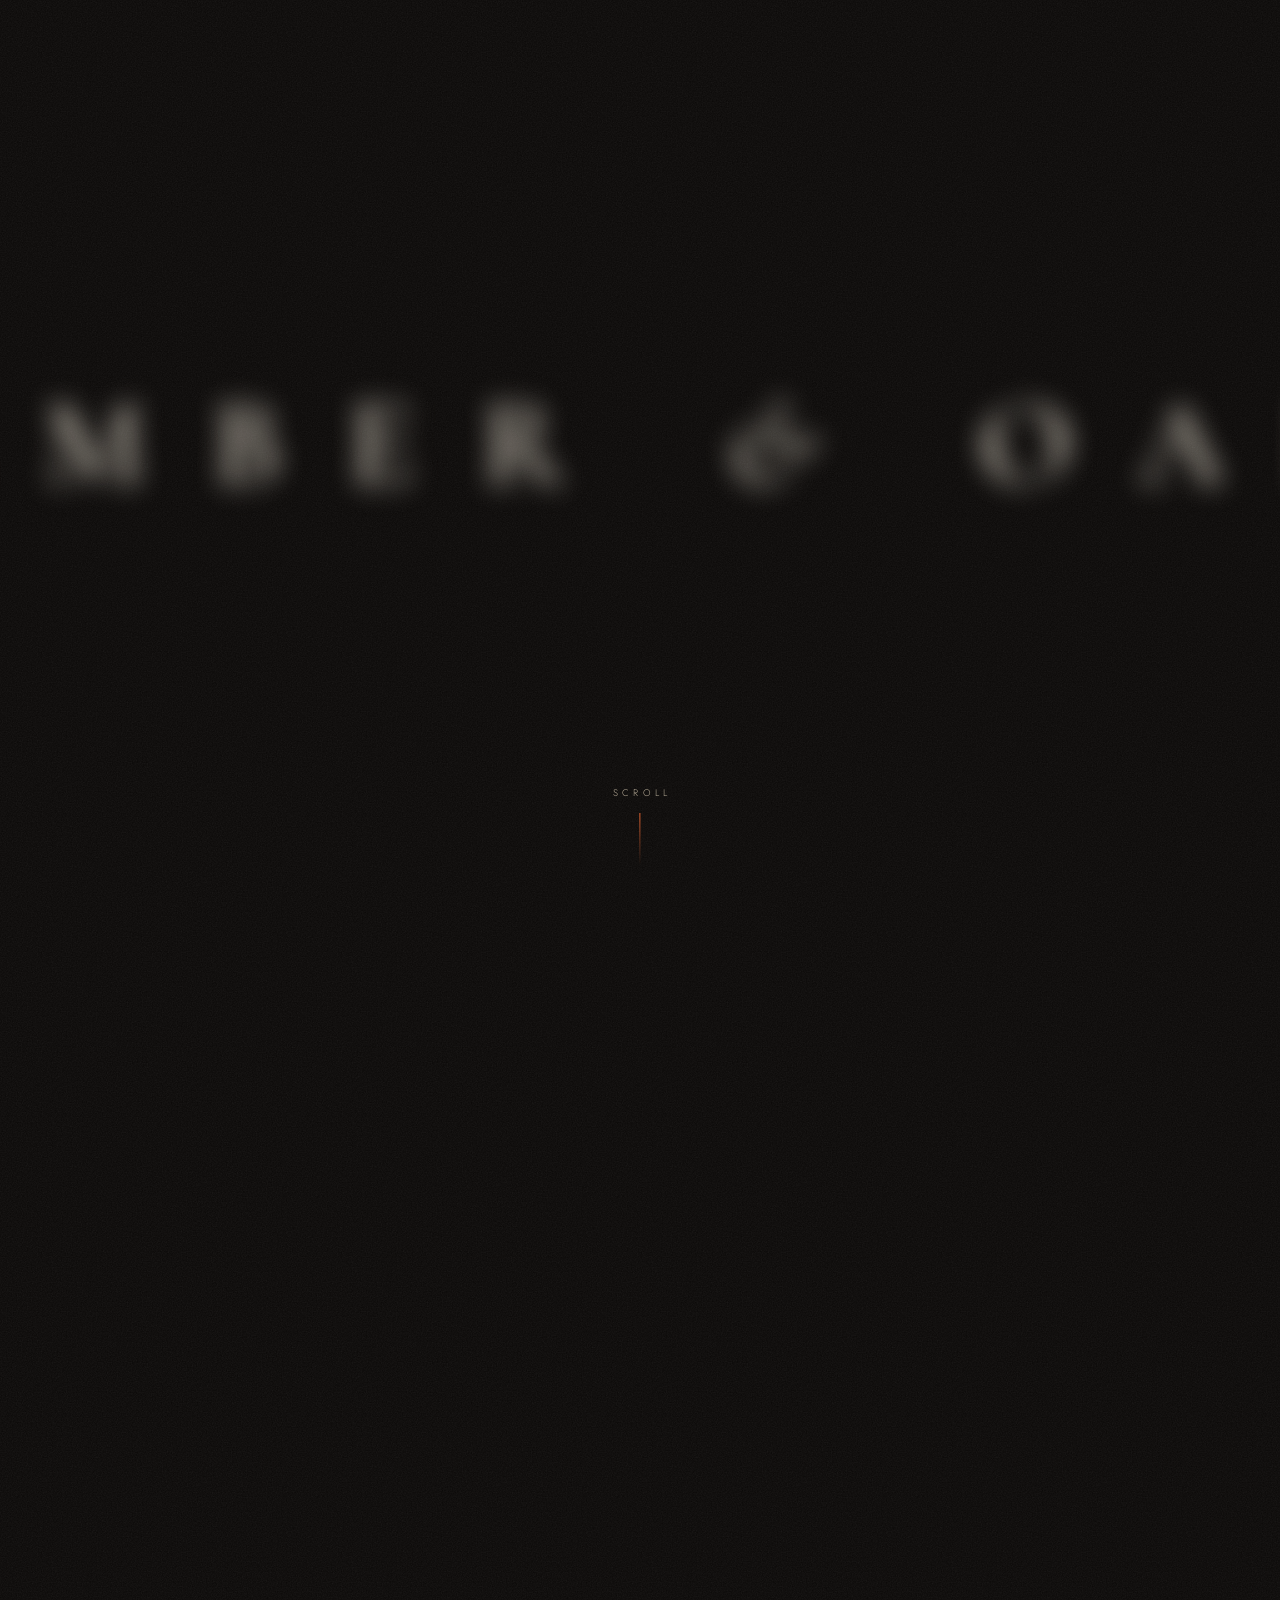
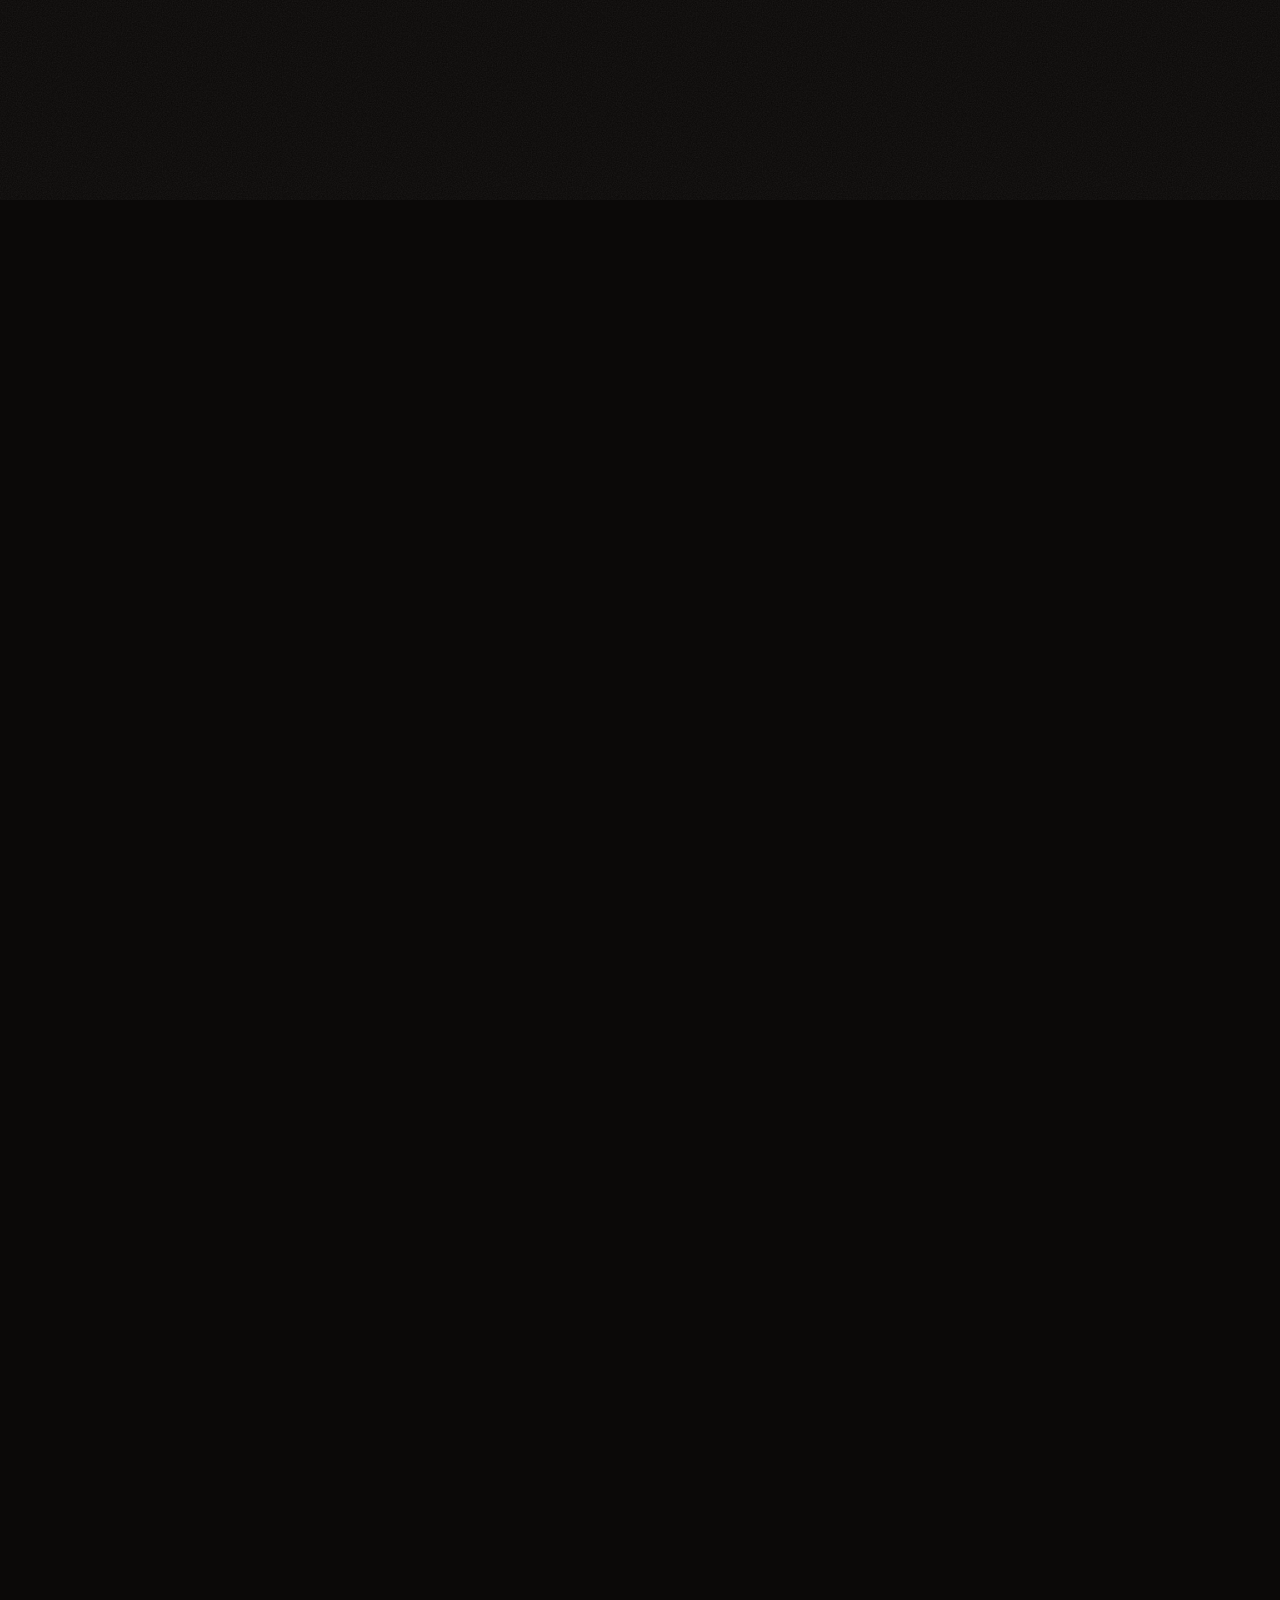
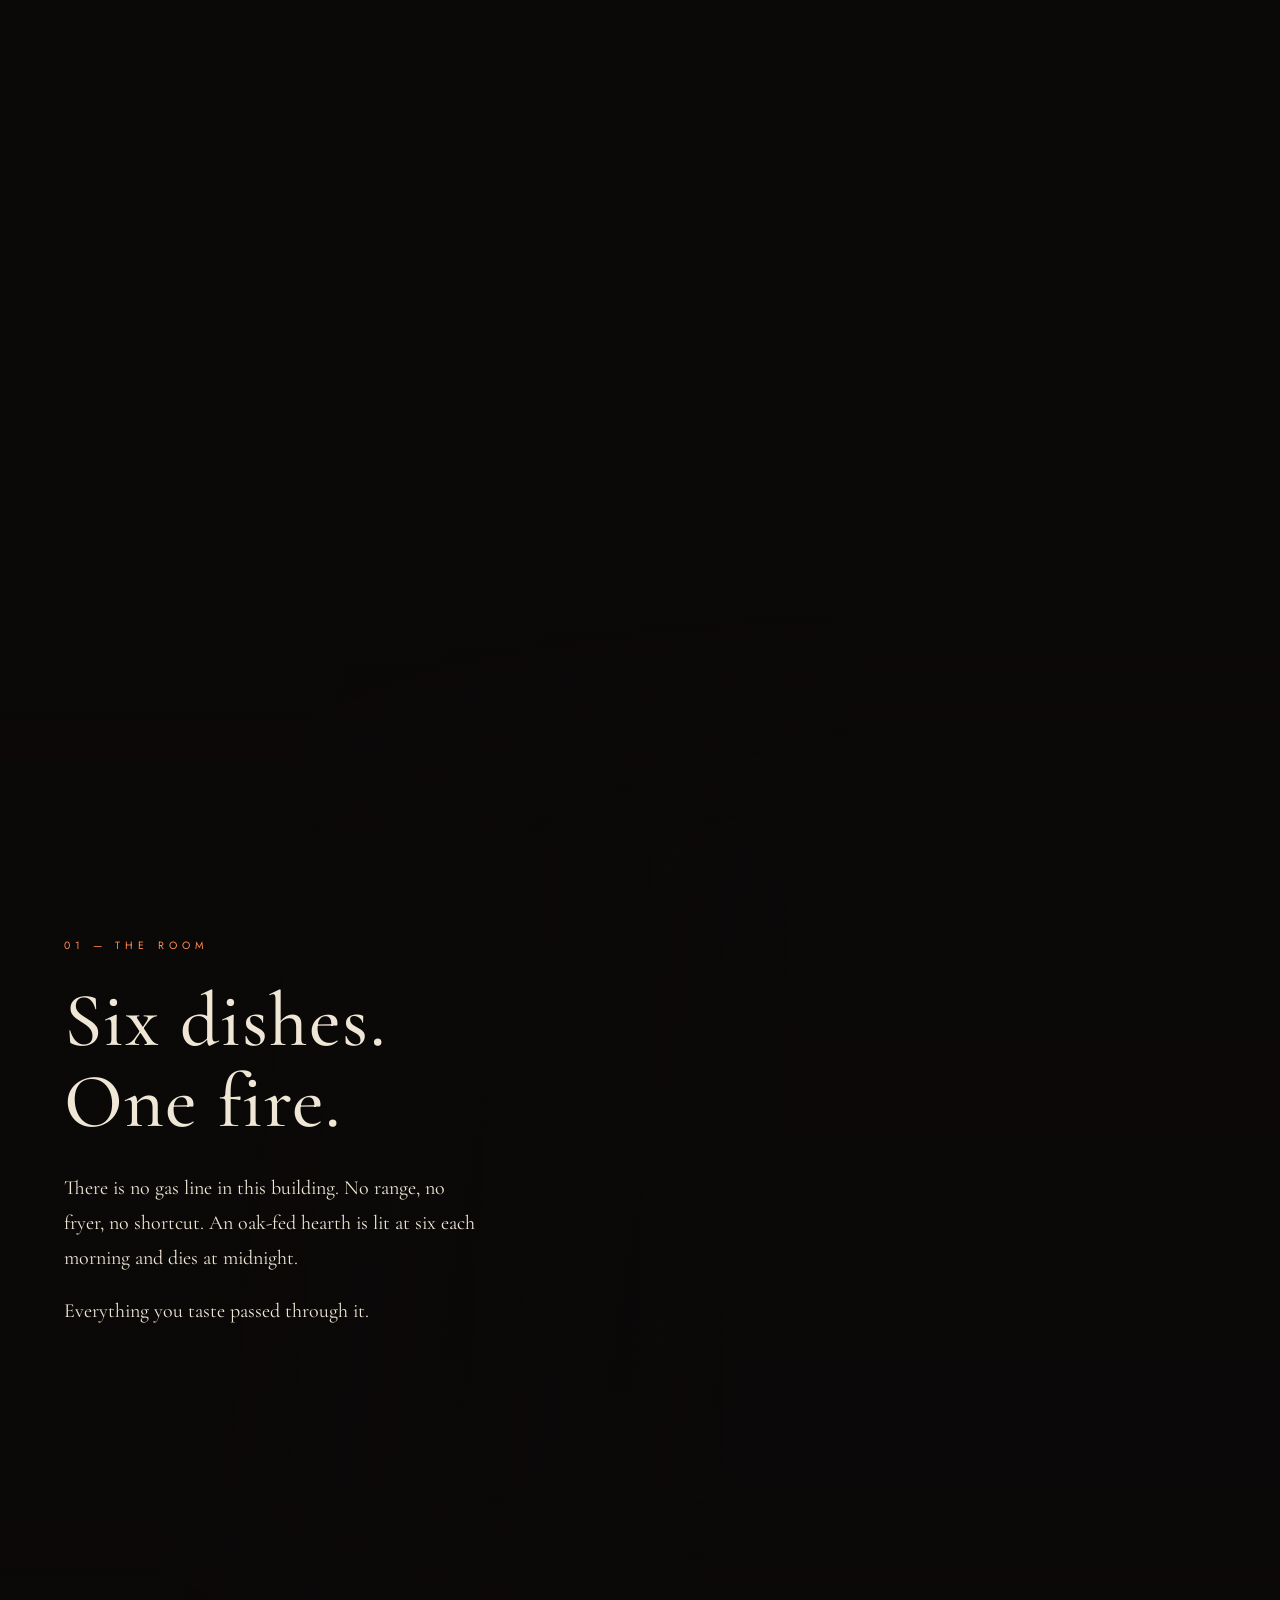
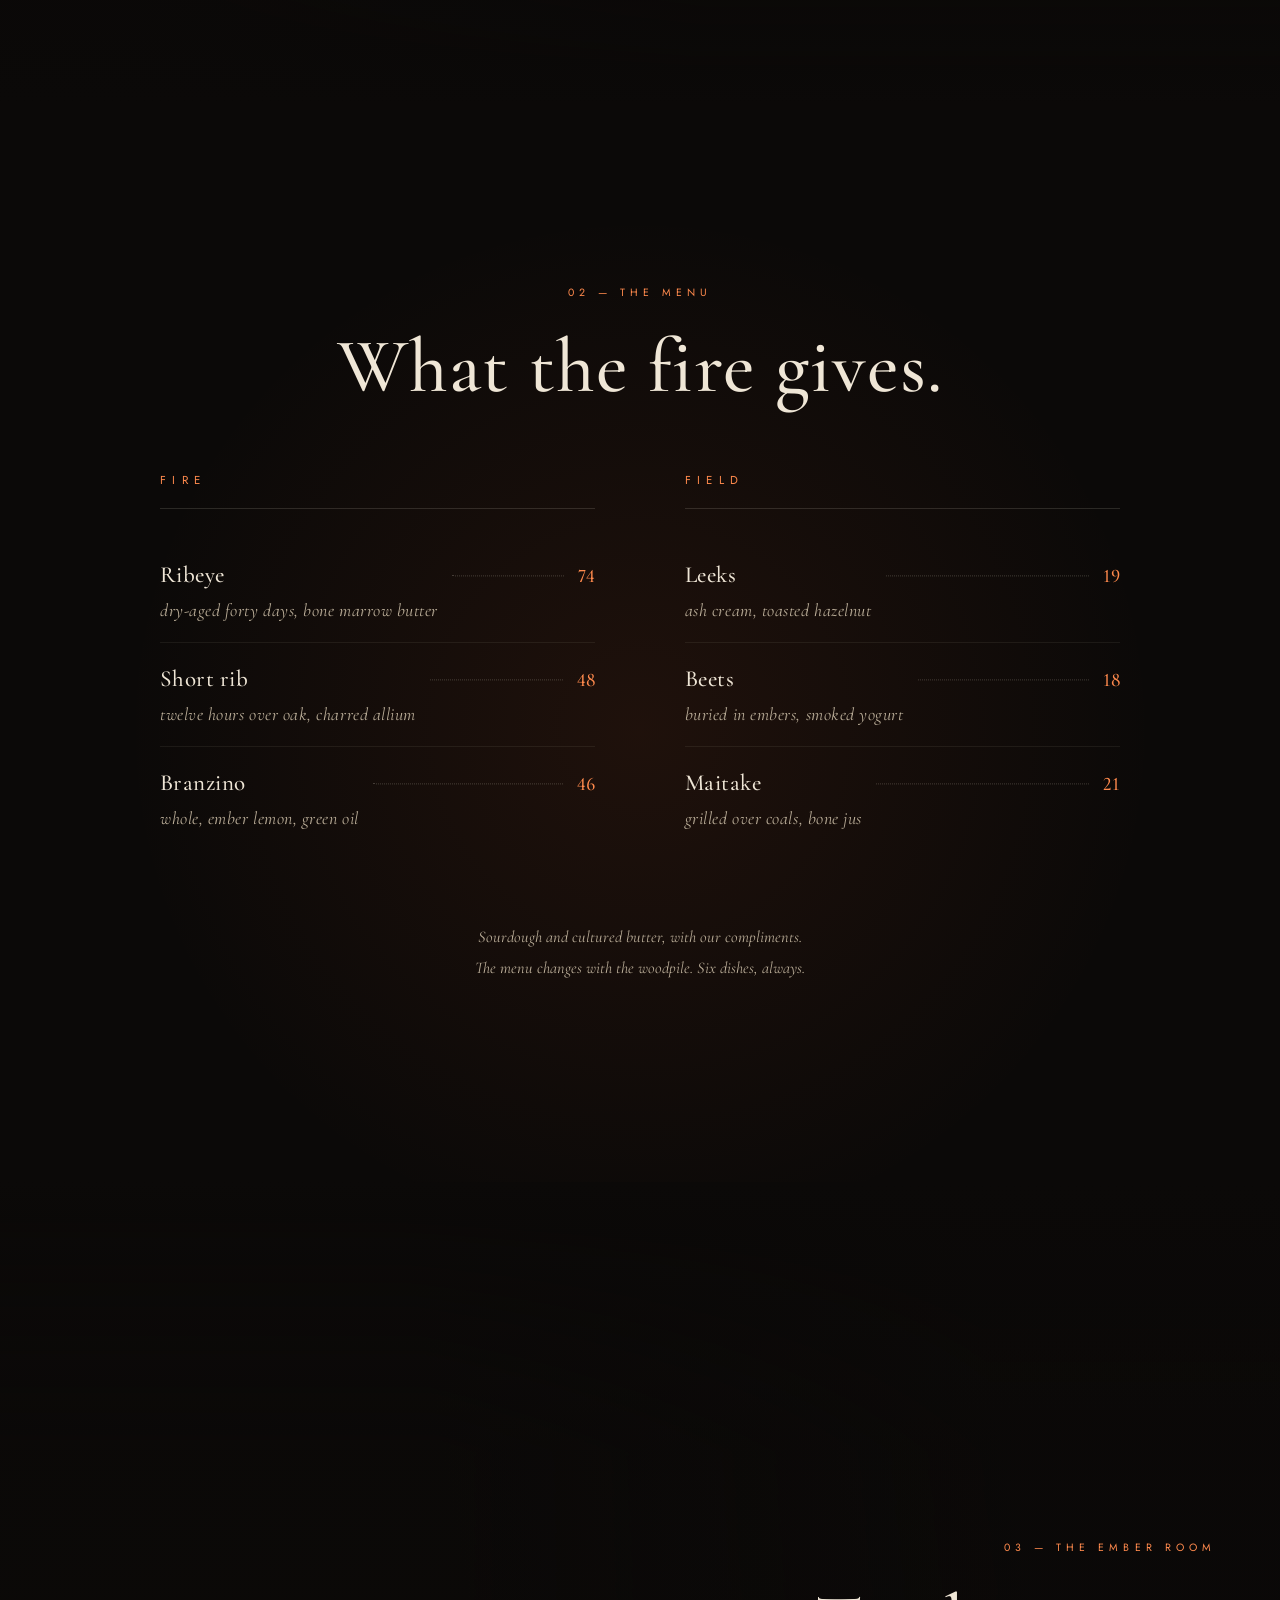
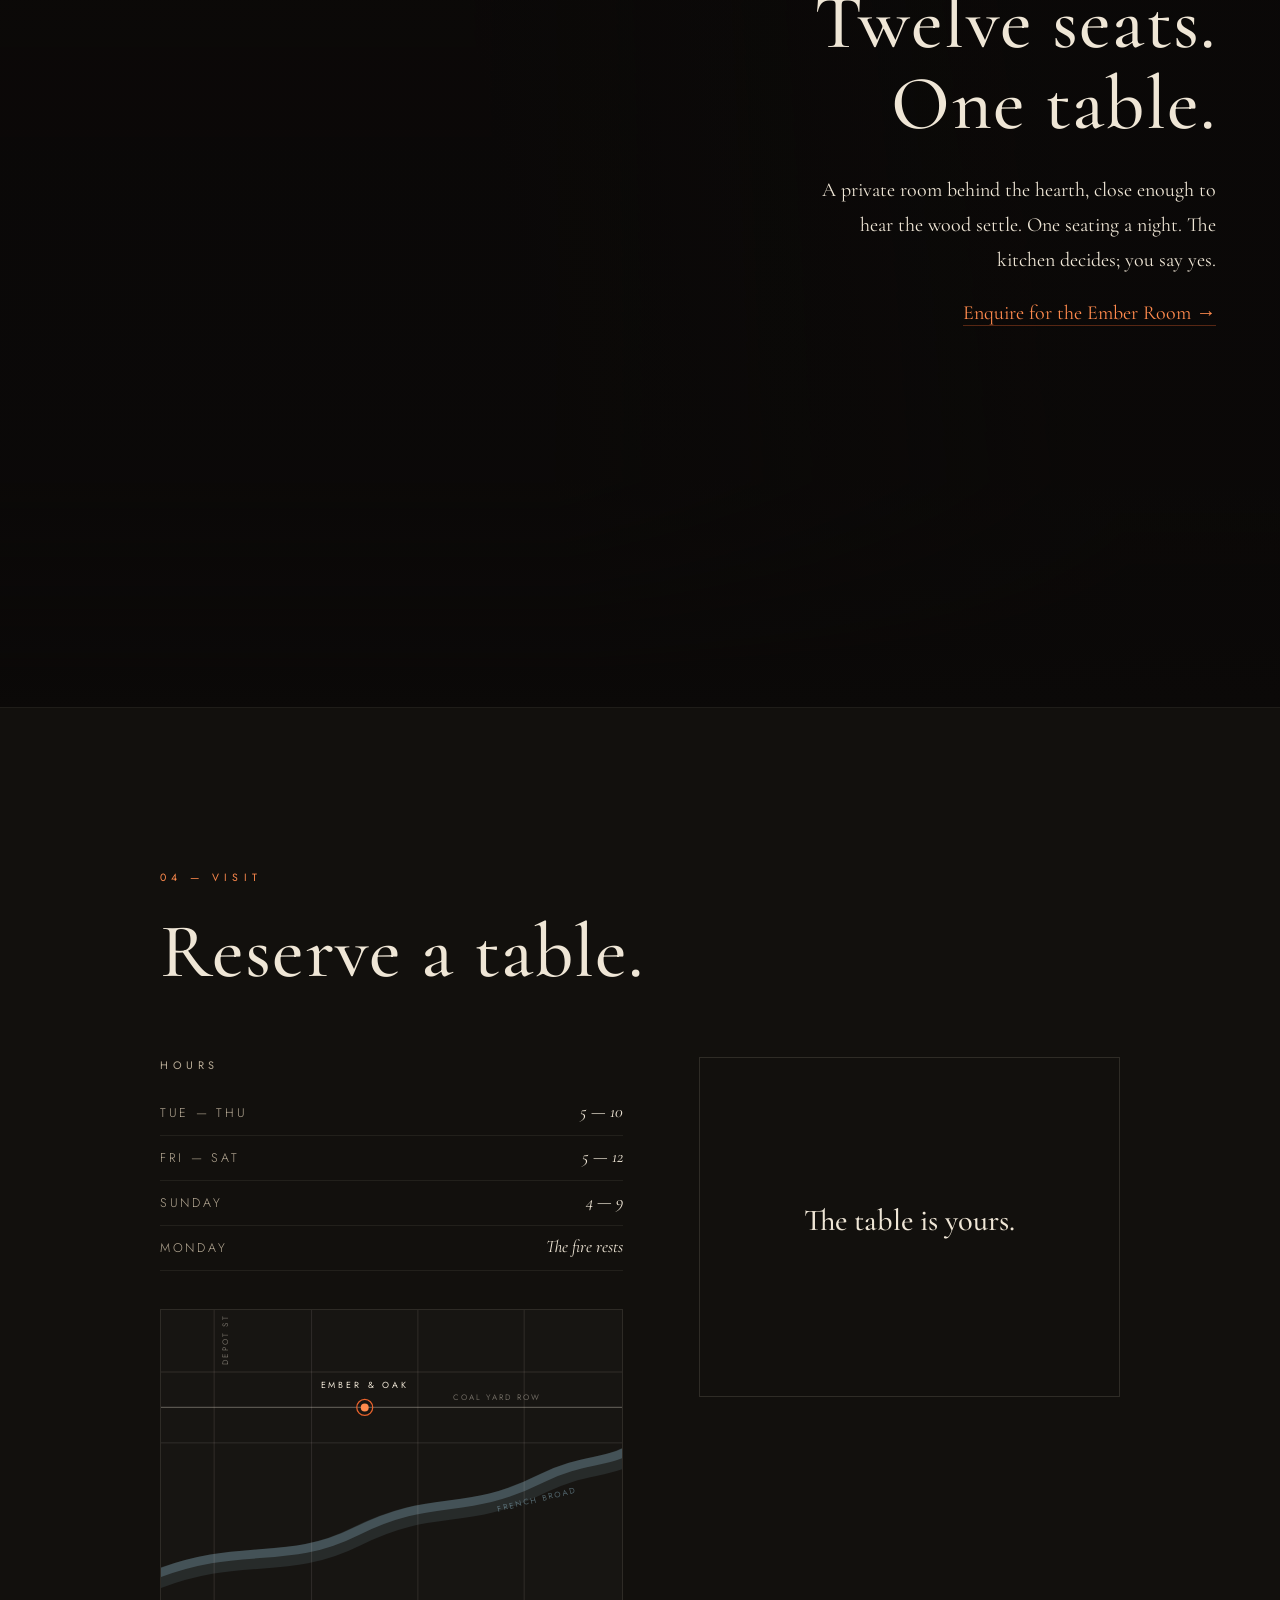
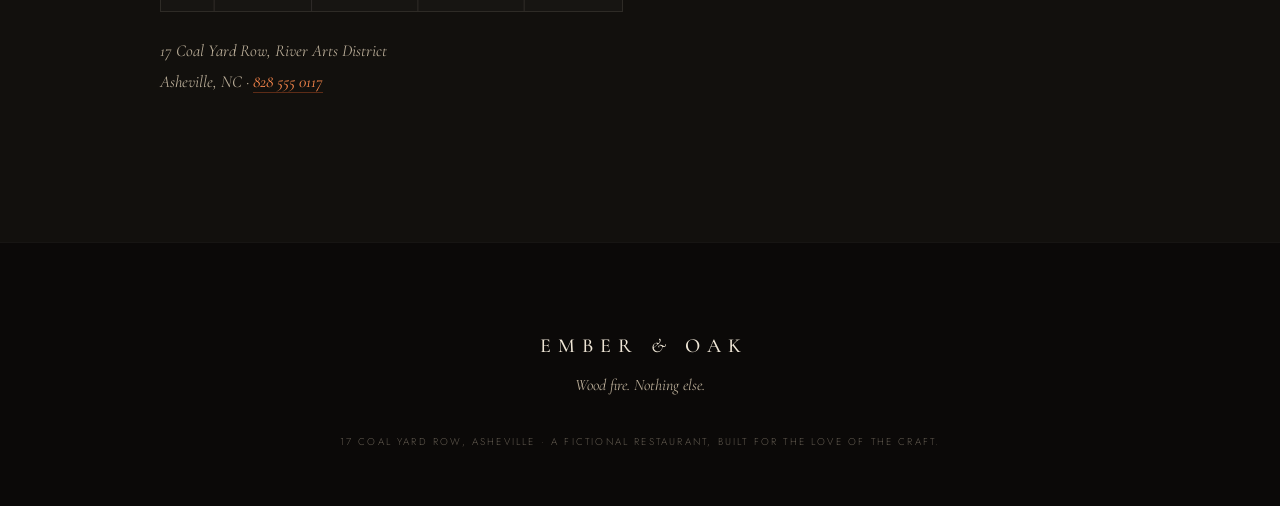
==== ember-oak/index.html @ 7526b6fb "Ember & Oak: cinematic wood-fire steakhouse site + asset fetch workflow - Scroll-scrubbed hero over " ====
<!DOCTYPE html>
<html lang="en">
<head>
<meta charset="UTF-8">
<meta name="viewport" content="width=device-width, initial-scale=1.0">
<title>Ember &amp; Oak — Wood-Fire Steakhouse, Asheville</title>
<meta name="description" content="Ember & Oak. A wood-fire steakhouse in Asheville. Six dishes. One fire.">
<link rel="preload" href="assets/fonts/cormorant-garamond-500.woff2" as="font" type="font/woff2" crossorigin>
<link rel="preload" href="assets/fonts/jost-400.woff2" as="font" type="font/woff2" crossorigin>
<link rel="stylesheet" href="styles.css">
<link rel="icon" href="data:image/svg+xml,%3Csvg xmlns='http://www.w3.org/2000/svg' viewBox='0 0 32 32'%3E%3Ccircle cx='16' cy='16' r='13' fill='%230b0908'/%3E%3Ccircle cx='16' cy='16' r='5' fill='%23e8622c'/%3E%3C/svg%3E">
</head>
<body>

<div class="loader" id="loader" aria-hidden="true">
  <span class="loader__mark">E&amp;O</span>
  <span class="loader__line"><span class="loader__fill" id="loaderFill"></span></span>
  <span class="loader__note">Lighting the fire</span>
</div>

<header class="nav" id="nav">
  <a class="nav__mark" href="#top" aria-label="Ember and Oak — home">EMBER&nbsp;<span class="amp">&amp;</span>&nbsp;OAK</a>
  <nav class="nav__links" aria-label="Primary">
    <a href="#story">Story</a>
    <a href="#menu">Menu</a>
    <a href="#private">Private&nbsp;Dining</a>
  </nav>
  <a class="nav__cta" href="#reserve">Reserve</a>
</header>

<main id="top">

  <!-- ============ HERO — scroll-scrubbed fire ============ -->
  <section class="hero" id="hero" aria-label="Ember and Oak">
    <div class="hero__sticky">
      <video id="heroVideo" class="hero__video" muted playsinline preload="auto" disablepictureinpicture></video>
      <div class="hero__veil" aria-hidden="true"></div>
      <div class="hero__content">
        <p class="hero__kicker" id="heroKicker">Asheville, North Carolina</p>
        <h1 class="hero__title" id="heroTitle">EMBER <span class="amp">&amp;</span> OAK</h1>
        <p class="hero__tag" id="heroTag">Wood fire. Nothing else.</p>
      </div>
      <div class="hero__hint" id="heroHint" aria-hidden="true">
        <span>Scroll</span>
        <span class="hero__hint-line"></span>
      </div>
    </div>
  </section>

  <!-- ============ STORY — over the dining-room clip ============ -->
  <section class="panel panel--story" id="story">
    <div class="panel__media"><video class="js-loop" data-src="assets/video/room.mp4" muted loop playsinline preload="none" data-parallax="-0.12"></video></div>
    <div class="panel__scrim" aria-hidden="true"></div>
    <div class="panel__inner">
      <p class="eyebrow" data-reveal>01 — The Room</p>
      <h2 class="display" data-reveal data-delay="1">Six dishes.<br>One fire.</h2>
      <div class="panel__copy" data-reveal data-delay="2">
        <p>There is no gas line in this building. No range, no fryer, no shortcut. An oak-fed hearth is lit at six each morning and dies at midnight.</p>
        <p>Everything you taste passed through it.</p>
      </div>
    </div>
  </section>

  <!-- ============ MENU ============ -->
  <section class="menu" id="menu">
    <div class="menu__glow" aria-hidden="true"></div>
    <div class="menu__inner">
      <p class="eyebrow" data-reveal>02 — The Menu</p>
      <h2 class="display" data-reveal data-delay="1">What the fire gives.</h2>
      <div class="menu__columns">
        <div class="menu__col" data-reveal data-delay="2">
          <h3 class="menu__heading">Fire</h3>
          <ul class="menu__list">
            <li><span class="dish">Ribeye <em>dry-aged forty days, bone marrow butter</em></span><span class="rule" aria-hidden="true"></span><span class="price">74</span></li>
            <li><span class="dish">Short rib <em>twelve hours over oak, charred allium</em></span><span class="rule" aria-hidden="true"></span><span class="price">48</span></li>
            <li><span class="dish">Branzino <em>whole, ember lemon, green oil</em></span><span class="rule" aria-hidden="true"></span><span class="price">46</span></li>
          </ul>
        </div>
        <div class="menu__col" data-reveal data-delay="3">
          <h3 class="menu__heading">Field</h3>
          <ul class="menu__list">
            <li><span class="dish">Leeks <em>ash cream, toasted hazelnut</em></span><span class="rule" aria-hidden="true"></span><span class="price">19</span></li>
            <li><span class="dish">Beets <em>buried in embers, smoked yogurt</em></span><span class="rule" aria-hidden="true"></span><span class="price">18</span></li>
            <li><span class="dish">Maitake <em>grilled over coals, bone jus</em></span><span class="rule" aria-hidden="true"></span><span class="price">21</span></li>
          </ul>
        </div>
      </div>
      <p class="menu__note" data-reveal data-delay="4">Sourdough and cultured butter, with our compliments.<br>The menu changes with the woodpile. Six dishes, always.</p>
    </div>
  </section>

  <!-- ============ PRIVATE DINING — over the plating clip ============ -->
  <section class="panel panel--private" id="private">
    <div class="panel__media"><video class="js-loop" data-src="assets/video/craft.mp4" muted loop playsinline preload="none" data-parallax="-0.12"></video></div>
    <div class="panel__scrim" aria-hidden="true"></div>
    <div class="panel__inner panel__inner--right">
      <p class="eyebrow" data-reveal>03 — The Ember Room</p>
      <h2 class="display" data-reveal data-delay="1">Twelve seats.<br>One table.</h2>
      <div class="panel__copy" data-reveal data-delay="2">
        <p>A private room behind the hearth, close enough to hear the wood settle. One seating a night. The kitchen decides; you say yes.</p>
        <p><a class="link-quiet" href="#reserve">Enquire for the Ember Room&nbsp;&rarr;</a></p>
      </div>
    </div>
  </section>

  <!-- ============ RESERVE — hours, map, form ============ -->
  <section class="reserve" id="reserve">
    <div class="reserve__inner">
      <p class="eyebrow" data-reveal>04 — Visit</p>
      <h2 class="display" data-reveal data-delay="1">Reserve a table.</h2>

      <div class="reserve__grid">
        <div class="reserve__info" data-reveal data-delay="2">
          <div class="hours">
            <h3 class="small-heading">Hours</h3>
            <dl class="hours__list">
              <div><dt>Tue — Thu</dt><dd>5 — 10</dd></div>
              <div><dt>Fri — Sat</dt><dd>5 — 12</dd></div>
              <div><dt>Sunday</dt><dd>4 — 9</dd></div>
              <div><dt>Monday</dt><dd>The fire rests</dd></div>
            </dl>
          </div>

          <div class="map" role="img" aria-label="Map showing Ember and Oak at 17 Coal Yard Row, by the river in Asheville">
            <svg viewBox="0 0 520 340" preserveAspectRatio="xMidYMid slice">
              <path class="map-river" d="M-10,300 C90,260 140,290 220,250 C310,205 340,235 430,190 C480,165 510,175 540,150" />
              <path class="map-river map-river--inner" d="M-10,306 C90,266 140,296 220,256 C310,211 340,241 430,196 C480,171 510,181 540,156" />
              <line class="map-street" x1="60" y1="-10" x2="60" y2="350"/>
              <line class="map-street" x1="170" y1="-10" x2="170" y2="350"/>
              <line class="map-street" x1="290" y1="-10" x2="290" y2="350"/>
              <line class="map-street" x1="410" y1="-10" x2="410" y2="350"/>
              <line class="map-street" x1="-10" y1="70" x2="530" y2="70"/>
              <line class="map-street" x1="-10" y1="150" x2="530" y2="150"/>
              <line class="map-street map-street--main" x1="-10" y1="110" x2="530" y2="110"/>
              <text class="map-label" x="76" y="62" transform="rotate(-90 76 62)">Depot St</text>
              <text class="map-label" x="330" y="102">Coal Yard Row</text>
              <text class="map-label map-label--river" x="380" y="228" transform="rotate(-14 380 228)">French Broad</text>
              <circle class="map-pulse" cx="230" cy="110" r="9"/>
              <circle class="map-dot" cx="230" cy="110" r="4.5"/>
              <text class="map-label map-label--mark" x="230" y="88" text-anchor="middle">EMBER &amp; OAK</text>
            </svg>
          </div>

          <address class="address">
            17 Coal Yard Row, River Arts District<br>
            Asheville, NC &middot; <a class="link-quiet" href="tel:+18285550117">828 555 0117</a>
          </address>
        </div>

        <form class="resform" id="resform" data-reveal data-delay="3" novalidate>
          <div class="resform__row">
            <label class="field">
              <span class="field__label">Date</span>
              <input class="field__input" type="date" name="date" id="resDate" required>
            </label>
            <label class="field">
              <span class="field__label">Party</span>
              <select class="field__input" name="party" id="resParty" required>
                <option value="2" selected>Two</option>
                <option value="1">One</option>
                <option value="3">Three</option>
                <option value="4">Four</option>
                <option value="5">Five</option>
                <option value="6">Six</option>
                <option value="12">The Ember Room — twelve</option>
              </select>
            </label>
          </div>
          <div class="resform__row">
            <label class="field field--wide">
              <span class="field__label">Time</span>
              <select class="field__input" name="time" id="resTime">
                <option>5:00</option><option>5:30</option><option>6:00</option><option>6:30</option>
                <option selected>7:00</option><option>7:30</option><option>8:00</option><option>8:30</option>
                <option>9:00</option><option>9:30</option>
              </select>
            </label>
          </div>
          <button class="resform__submit" type="submit"><span>Reserve a Table</span></button>
          <p class="resform__fineprint">No deposits. We hold the table twenty minutes past the hour.</p>
          <div class="resform__done" id="resDone" hidden>
            <p class="resform__done-title">The table is yours.</p>
            <p class="resform__done-copy" id="resDoneCopy"></p>
          </div>
        </form>
      </div>
    </div>
  </section>

</main>

<footer class="footer">
  <p class="footer__mark">EMBER <span class="amp">&amp;</span> OAK</p>
  <p class="footer__line">Wood fire. Nothing else.</p>
  <p class="footer__small">17 Coal Yard Row, Asheville &middot; A fictional restaurant, built for the love of the craft.</p>
</footer>

<div class="grain" aria-hidden="true"></div>

<script src="main.js"></script>
</body>
</html>
---- ember-oak/styles.css ----
/* ============================================================
   EMBER & OAK — wood fire, nothing else.
   ============================================================ */

@font-face { font-family: 'Cormorant Garamond'; font-style: normal; font-weight: 400; font-display: swap; src: url('assets/fonts/cormorant-garamond-400.woff2') format('woff2'); }
@font-face { font-family: 'Cormorant Garamond'; font-style: normal; font-weight: 500; font-display: swap; src: url('assets/fonts/cormorant-garamond-500.woff2') format('woff2'); }
@font-face { font-family: 'Cormorant Garamond'; font-style: normal; font-weight: 600; font-display: swap; src: url('assets/fonts/cormorant-garamond-600.woff2') format('woff2'); }
@font-face { font-family: 'Cormorant Garamond'; font-style: italic; font-weight: 400; font-display: swap; src: url('assets/fonts/cormorant-garamond-400-italic.woff2') format('woff2'); }
@font-face { font-family: 'Jost'; font-style: normal; font-weight: 300; font-display: swap; src: url('assets/fonts/jost-300.woff2') format('woff2'); }
@font-face { font-family: 'Jost'; font-style: normal; font-weight: 400; font-display: swap; src: url('assets/fonts/jost-400.woff2') format('woff2'); }
@font-face { font-family: 'Jost'; font-style: normal; font-weight: 500; font-display: swap; src: url('assets/fonts/jost-500.woff2') format('woff2'); }

:root {
  --ink: #0b0908;
  --ink-2: #12100d;
  --cream: #efe6d6;
  --cream-dim: #b9ac97;
  --ember: #e8622c;
  --ember-bright: #ff8a4d;
  --serif: 'Cormorant Garamond', 'Iowan Old Style', Georgia, serif;
  --sans: 'Jost', 'Avenir Next', 'Helvetica Neue', sans-serif;
  --ease: cubic-bezier(.22, 1, .36, 1);
  --gutter: clamp(1.25rem, 5vw, 5rem);
}

* { margin: 0; padding: 0; box-sizing: border-box; }

html { scroll-behavior: smooth; }

body {
  background: var(--ink);
  color: var(--cream);
  font-family: var(--serif);
  font-weight: 400;
  line-height: 1.5;
  -webkit-font-smoothing: antialiased;
  overflow-x: hidden;
}

::selection { background: var(--ember); color: var(--ink); }

.amp { font-style: italic; font-weight: 400; }

/* ---------- loader ---------- */
.loader {
  position: fixed; inset: 0; z-index: 100;
  background: var(--ink);
  display: flex; flex-direction: column; align-items: center; justify-content: center;
  gap: 1.1rem;
  transition: opacity .9s var(--ease), visibility .9s;
}
.loader.is-done { opacity: 0; visibility: hidden; }
.loader__mark { font-family: var(--serif); font-size: 1.6rem; letter-spacing: .35em; text-indent: .35em; color: var(--cream); }
.loader__line { width: 128px; height: 1px; background: rgba(239, 230, 214, .18); overflow: hidden; }
.loader__fill { display: block; width: 0%; height: 100%; background: var(--ember); transition: width .4s ease; }
.loader__note { font-family: var(--sans); font-weight: 300; font-size: .62rem; letter-spacing: .42em; text-indent: .42em; text-transform: uppercase; color: var(--cream-dim); }

/* ---------- grain ---------- */
.grain {
  position: fixed; inset: -100%; z-index: 90;
  pointer-events: none;
  opacity: .085;
  background-image: url("data:image/svg+xml,%3Csvg xmlns='http://www.w3.org/2000/svg' width='300' height='300'%3E%3Cfilter id='n'%3E%3CfeTurbulence type='fractalNoise' baseFrequency='0.8' numOctaves='2' stitchTiles='stitch'/%3E%3CfeColorMatrix type='saturate' values='0'/%3E%3C/filter%3E%3Crect width='300' height='300' filter='url(%23n)'/%3E%3C/svg%3E");
  animation: grain 7s steps(10) infinite;
}
@keyframes grain {
  0%, 100% { transform: translate(0, 0); }
  10% { transform: translate(-5%, -8%); } 20% { transform: translate(-14%, 4%); }
  30% { transform: translate(6%, -12%); } 40% { transform: translate(-4%, 14%); }
  50% { transform: translate(-12%, 8%); } 60% { transform: translate(14%, 0%); }
  70% { transform: translate(0%, 12%); } 80% { transform: translate(3%, 14%); }
  90% { transform: translate(-8%, 5%); }
}

/* ---------- nav ---------- */
.nav {
  position: fixed; top: 0; left: 0; right: 0; z-index: 80;
  display: flex; align-items: center; justify-content: space-between;
  padding: 1.35rem var(--gutter);
  transform: translateY(-110%);
  transition: transform .7s var(--ease), background .5s, padding .5s;
}
.nav.is-visible { transform: translateY(0); }
.nav.is-solid { background: linear-gradient(rgba(11, 9, 8, .92), rgba(11, 9, 8, .78) 70%, transparent); }
.nav__mark {
  font-family: var(--serif); font-weight: 500; font-size: 1.05rem;
  letter-spacing: .3em; color: var(--cream); text-decoration: none;
}
.nav__links { display: flex; gap: 2.4rem; }
.nav__links a {
  font-family: var(--sans); font-weight: 400; font-size: .68rem;
  letter-spacing: .3em; text-transform: uppercase;
  color: var(--cream-dim); text-decoration: none;
  transition: color .35s;
}
.nav__links a:hover { color: var(--cream); }
.nav__cta {
  font-family: var(--sans); font-weight: 400; font-size: .68rem;
  letter-spacing: .3em; text-transform: uppercase;
  color: var(--ember-bright); text-decoration: none;
  padding: .55rem 1.15rem .5rem 1.35rem;
  border: 1px solid rgba(232, 98, 44, .45);
  border-radius: 2rem;
  transition: background .35s, color .35s, border-color .35s;
}
.nav__cta:hover { background: var(--ember); border-color: var(--ember); color: var(--ink); }

/* ---------- hero ---------- */
.hero { height: 420vh; position: relative; }
.hero__sticky { position: sticky; top: 0; height: 100vh; overflow: hidden; background: var(--ink); }
.hero__video {
  position: absolute; inset: 0; width: 100%; height: 100%;
  object-fit: cover;
  opacity: 0;
  transition: opacity 1.4s ease;
}
.hero__video.is-ready { opacity: 1; }
.hero__veil {
  position: absolute; inset: 0;
  background:
    radial-gradient(120% 90% at 50% 105%, rgba(11, 9, 8, .1), transparent 55%),
    linear-gradient(rgba(11, 9, 8, .55), rgba(11, 9, 8, .18) 34%, rgba(11, 9, 8, .12) 62%, var(--ink) 98%);
}
.hero__content {
  position: absolute; inset: 0;
  display: flex; flex-direction: column; align-items: center; justify-content: center;
  text-align: center;
  padding: 0 1rem;
}
.hero__kicker {
  font-family: var(--sans); font-weight: 300; font-size: .66rem;
  letter-spacing: .5em; text-indent: .5em; text-transform: uppercase;
  color: var(--cream-dim);
  margin-bottom: 2.2rem;
  opacity: 0;
}
.hero__title {
  font-family: var(--serif); font-weight: 500;
  font-size: clamp(2.6rem, 9.5vw, 8.2rem);
  line-height: 1.02;
  color: var(--cream);
  /* JS drives --track (em) and --tin (0-1) for the tracking-in entrance */
  letter-spacing: var(--track, .55em);
  text-indent: var(--track, .55em);
  opacity: var(--tin, 0);
  filter: blur(calc((1 - var(--tin, 0)) * 14px));
  white-space: nowrap;
}
.hero__tag {
  font-family: var(--serif); font-style: italic; font-weight: 400;
  font-size: clamp(1.05rem, 2.2vw, 1.6rem);
  color: var(--cream-dim);
  margin-top: 1.6rem;
  letter-spacing: .12em;
  opacity: 0;
}
.hero__hint {
  position: absolute; bottom: 2.2rem; left: 50%;
  transform: translateX(-50%);
  display: flex; flex-direction: column; align-items: center; gap: .8rem;
  font-family: var(--sans); font-weight: 300; font-size: .6rem;
  letter-spacing: .45em; text-indent: .45em; text-transform: uppercase;
  color: var(--cream-dim);
  transition: opacity .6s;
}
.hero__hint-line { width: 1px; height: 52px; background: linear-gradient(var(--ember), transparent); animation: hintPulse 2.4s ease-in-out infinite; }
@keyframes hintPulse { 0%, 100% { opacity: .35; } 50% { opacity: 1; } }

/* ---------- shared section furniture ---------- */
.eyebrow {
  font-family: var(--sans); font-weight: 400; font-size: .66rem;
  letter-spacing: .48em; text-transform: uppercase;
  color: var(--ember-bright);
  margin-bottom: 1.6rem;
}
.display {
  font-family: var(--serif); font-weight: 500;
  font-size: clamp(2.4rem, 6vw, 4.8rem);
  line-height: 1.06;
  letter-spacing: .015em;
  color: var(--cream);
  margin-bottom: 1.8rem;
}
.small-heading {
  font-family: var(--sans); font-weight: 400; font-size: .68rem;
  letter-spacing: .42em; text-transform: uppercase;
  color: var(--cream-dim);
  margin-bottom: 1.1rem;
}
.link-quiet { color: var(--ember-bright); text-decoration: none; border-bottom: 1px solid rgba(232, 98, 44, .35); transition: border-color .3s; }
.link-quiet:hover { border-color: var(--ember-bright); }

/* reveal-on-scroll */
[data-reveal] { opacity: 0; transform: translateY(30px); transition: opacity 1.1s var(--ease), transform 1.1s var(--ease); }
[data-reveal].in { opacity: 1; transform: none; }
[data-delay="1"] { transition-delay: .12s; }
[data-delay="2"] { transition-delay: .24s; }
[data-delay="3"] { transition-delay: .36s; }
[data-delay="4"] { transition-delay: .48s; }

/* ---------- video panels (story / private) ---------- */
.panel { position: relative; min-height: 125vh; display: flex; align-items: center; overflow: hidden; }
.panel__media { position: absolute; inset: -14% 0; z-index: 0; }
.panel__media video { width: 100%; height: 100%; object-fit: cover; opacity: 0; transition: opacity 1.6s ease; will-change: transform; }
.panel__media video.is-ready { opacity: 1; }
.panel__scrim {
  position: absolute; inset: 0; z-index: 1;
  background: linear-gradient(var(--ink) 0%, rgba(11, 9, 8, .48) 22%, rgba(11, 9, 8, .48) 78%, var(--ink) 100%);
}
.panel--story .panel__scrim { background: linear-gradient(var(--ink) 0%, rgba(11, 9, 8, .42) 24%, rgba(11, 9, 8, .5) 80%, var(--ink) 100%), linear-gradient(100deg, rgba(11, 9, 8, .72) 22%, transparent 60%); }
.panel--private .panel__scrim { background: linear-gradient(var(--ink) 0%, rgba(11, 9, 8, .42) 24%, rgba(11, 9, 8, .5) 80%, var(--ink) 100%), linear-gradient(-100deg, rgba(11, 9, 8, .72) 22%, transparent 60%); }
.panel__inner { position: relative; z-index: 2; max-width: 34rem; padding: 22vh var(--gutter); }
.panel__inner--right { margin-left: auto; text-align: right; }
.panel__copy p { font-size: clamp(1.05rem, 1.6vw, 1.25rem); color: var(--cream); line-height: 1.75; margin-bottom: 1.1rem; max-width: 30rem; }
.panel__inner--right .panel__copy p { margin-left: auto; }

/* ---------- menu ---------- */
.menu { position: relative; background: var(--ink); padding: 20vh 0 22vh; overflow: hidden; }
.menu__glow {
  position: absolute; left: 50%; top: 58%;
  width: 130vmax; height: 130vmax;
  transform: translate(-50%, -50%);
  background: radial-gradient(closest-side, rgba(232, 98, 44, .09), rgba(232, 98, 44, .035) 38%, transparent 62%);
  pointer-events: none;
}
.menu__inner { position: relative; max-width: 68rem; margin: 0 auto; padding: 0 var(--gutter); text-align: center; }
.menu__columns {
  display: grid; grid-template-columns: 1fr 1fr;
  gap: clamp(2.5rem, 7vw, 6.5rem);
  margin-top: clamp(2.5rem, 5vw, 4.5rem);
  text-align: left;
}
.menu__heading {
  font-family: var(--sans); font-weight: 400; font-size: .72rem;
  letter-spacing: .55em; text-transform: uppercase;
  color: var(--ember-bright);
  padding-bottom: 1.2rem; margin-bottom: 1.9rem;
  border-bottom: 1px solid rgba(239, 230, 214, .14);
}
.menu__list { list-style: none; }
.menu__list li {
  display: flex; align-items: baseline; gap: .9rem;
  padding: 1.15rem 0;
}
.menu__list li + li { border-top: 1px solid rgba(239, 230, 214, .07); }
.dish { font-size: clamp(1.15rem, 1.8vw, 1.45rem); font-weight: 500; letter-spacing: .02em; }
.dish em {
  display: block;
  font-family: var(--serif); font-style: italic; font-weight: 400;
  font-size: .78em; color: var(--cream-dim);
  margin-top: .28rem; letter-spacing: .03em;
}
.menu__list .rule { flex: 1; border-bottom: 1px dotted rgba(239, 230, 214, .22); transform: translateY(-.35em); min-width: 1.5rem; }
.price { font-family: var(--serif); font-size: 1.2rem; font-weight: 500; color: var(--ember-bright); font-variant-numeric: lining-nums; }
.menu__note {
  margin-top: clamp(3rem, 6vw, 4.5rem);
  font-style: italic; color: var(--cream-dim);
  font-size: 1.02rem; line-height: 1.9;
}

/* ---------- reserve ---------- */
.reserve { position: relative; background: var(--ink-2); padding: 18vh 0 16vh; border-top: 1px solid rgba(239, 230, 214, .06); }
.reserve__inner { max-width: 68rem; margin: 0 auto; padding: 0 var(--gutter); }
.reserve__grid {
  display: grid; grid-template-columns: 1.1fr 1fr;
  gap: clamp(2.5rem, 6vw, 6rem);
  margin-top: clamp(2.5rem, 5vw, 4rem);
  align-items: start;
}

.hours__list div { display: flex; justify-content: space-between; align-items: baseline; padding: .55rem 0; border-bottom: 1px solid rgba(239, 230, 214, .07); }
.hours__list dt { font-family: var(--sans); font-weight: 300; font-size: .78rem; letter-spacing: .22em; text-transform: uppercase; color: var(--cream-dim); }
.hours__list dd { font-size: 1.1rem; font-style: italic; }

.map { margin: 2.4rem 0 1.4rem; border: 1px solid rgba(239, 230, 214, .1); background: rgba(239, 230, 214, .02); }
.map svg { display: block; width: 100%; height: auto; }
.map-street { stroke: rgba(239, 230, 214, .13); stroke-width: 1; }
.map-street--main { stroke: rgba(239, 230, 214, .3); stroke-width: 1.5; }
.map-river { fill: none; stroke: rgba(122, 155, 168, .35); stroke-width: 10; stroke-linecap: round; }
.map-river--inner { stroke: rgba(122, 155, 168, .16); stroke-width: 22; }
.map-label { font-family: var(--sans); font-weight: 400; font-size: 9px; letter-spacing: .28em; text-transform: uppercase; fill: rgba(239, 230, 214, .4); }
.map-label--river { fill: rgba(122, 155, 168, .6); }
.map-label--mark { font-size: 10px; fill: var(--cream); letter-spacing: .32em; }
.map-dot { fill: var(--ember-bright); }
.map-pulse { fill: none; stroke: var(--ember); stroke-width: 1.4; animation: mapPulse 2.6s ease-out infinite; transform-origin: 230px 110px; }
@keyframes mapPulse { 0% { transform: scale(.4); opacity: .9; } 80%, 100% { transform: scale(2.2); opacity: 0; } }

.address { font-style: italic; font-size: 1.05rem; color: var(--cream-dim); line-height: 1.9; }

/* form */
.resform { position: relative; border: 1px solid rgba(239, 230, 214, .1); padding: clamp(1.6rem, 3vw, 2.6rem); background: rgba(239, 230, 214, .025); }
.resform__row { display: flex; gap: 1.2rem; margin-bottom: 1.2rem; }
.field { flex: 1; display: block; }
.field__label {
  display: block;
  font-family: var(--sans); font-weight: 400; font-size: .62rem;
  letter-spacing: .38em; text-transform: uppercase;
  color: var(--cream-dim); margin-bottom: .5rem;
}
.field__input {
  width: 100%;
  background: transparent;
  border: none; border-bottom: 1px solid rgba(239, 230, 214, .25);
  border-radius: 0;
  color: var(--cream);
  font-family: var(--serif); font-size: 1.15rem;
  padding: .45rem 0 .55rem;
  outline: none;
  transition: border-color .3s;
  appearance: none;
  -webkit-appearance: none;
}
.field__input:focus { border-color: var(--ember); }
.field__input::-webkit-calendar-picker-indicator { filter: invert(.85) sepia(.3); cursor: pointer; }
select.field__input {
  background-image: url("data:image/svg+xml,%3Csvg xmlns='http://www.w3.org/2000/svg' width='10' height='6'%3E%3Cpath d='M0 0l5 6 5-6z' fill='%23b9ac97'/%3E%3C/svg%3E");
  background-repeat: no-repeat; background-position: right .2rem center;
  cursor: pointer;
}
select.field__input option { background: var(--ink-2); color: var(--cream); }
.field__input.is-error { border-color: #c0392b; }

.resform__submit {
  width: 100%;
  margin-top: .6rem;
  background: var(--ember);
  color: var(--ink);
  border: 1px solid var(--ember);
  font-family: var(--sans); font-weight: 500; font-size: .72rem;
  letter-spacing: .42em; text-indent: .42em; text-transform: uppercase;
  padding: 1.05rem 1rem .95rem;
  cursor: pointer;
  transition: background .35s, color .35s;
}
.resform__submit:hover { background: transparent; color: var(--ember-bright); }
.resform__fineprint { margin-top: 1.1rem; font-style: italic; font-size: .85rem; color: var(--cream-dim); text-align: center; }

.resform__done {
  position: absolute; inset: 0;
  background: var(--ink-2);
  display: flex; flex-direction: column; align-items: center; justify-content: center;
  gap: .8rem; text-align: center; padding: 2rem;
  animation: doneIn .8s var(--ease);
}
@keyframes doneIn { from { opacity: 0; } to { opacity: 1; } }
.resform__done-title { font-size: 1.9rem; font-weight: 500; }
.resform__done-copy { font-style: italic; color: var(--cream-dim); line-height: 1.8; }

/* ---------- footer ---------- */
.footer { text-align: center; padding: 5.5rem 1.5rem 3.5rem; background: var(--ink); border-top: 1px solid rgba(239, 230, 214, .05); }
.footer__mark { font-family: var(--serif); font-weight: 500; font-size: 1.25rem; letter-spacing: .35em; text-indent: .35em; }
.footer__line { font-style: italic; color: var(--cream-dim); margin-top: .7rem; }
.footer__small { font-family: var(--sans); font-weight: 300; font-size: .62rem; letter-spacing: .22em; text-transform: uppercase; color: rgba(185, 172, 151, .5); margin-top: 2.4rem; }

/* ---------- mobile pass ---------- */
@media (max-width: 860px) {
  .nav__links { display: none; }
  .reserve__grid { grid-template-columns: 1fr; }
}
@media (max-width: 760px) {
  .hero { height: 340vh; }
  .hero__title { white-space: normal; line-height: 1.12; }
  /* menu collapses to a single elegant column */
  .menu__columns { grid-template-columns: 1fr; gap: 3.2rem; }
  .menu__heading { text-align: center; }
  .panel__inner { padding: 16vh var(--gutter); }
  .panel__inner--right { text-align: left; }
  .panel__inner--right .panel__copy p { margin-left: 0; }
  .panel { min-height: 105vh; }
  .resform__row { flex-direction: column; gap: 1.2rem; }
}

/* ---------- reduced motion ---------- */
@media (prefers-reduced-motion: reduce) {
  html { scroll-behavior: auto; }
  .grain, .map-pulse, .hero__hint-line { animation: none; }
  [data-reveal] { transition: none; opacity: 1; transform: none; }
  .hero { height: 100vh; }
  .hero__title { letter-spacing: .14em; text-indent: .14em; opacity: 1; filter: none; }
  .hero__kicker, .hero__tag { opacity: 1 !important; }
}
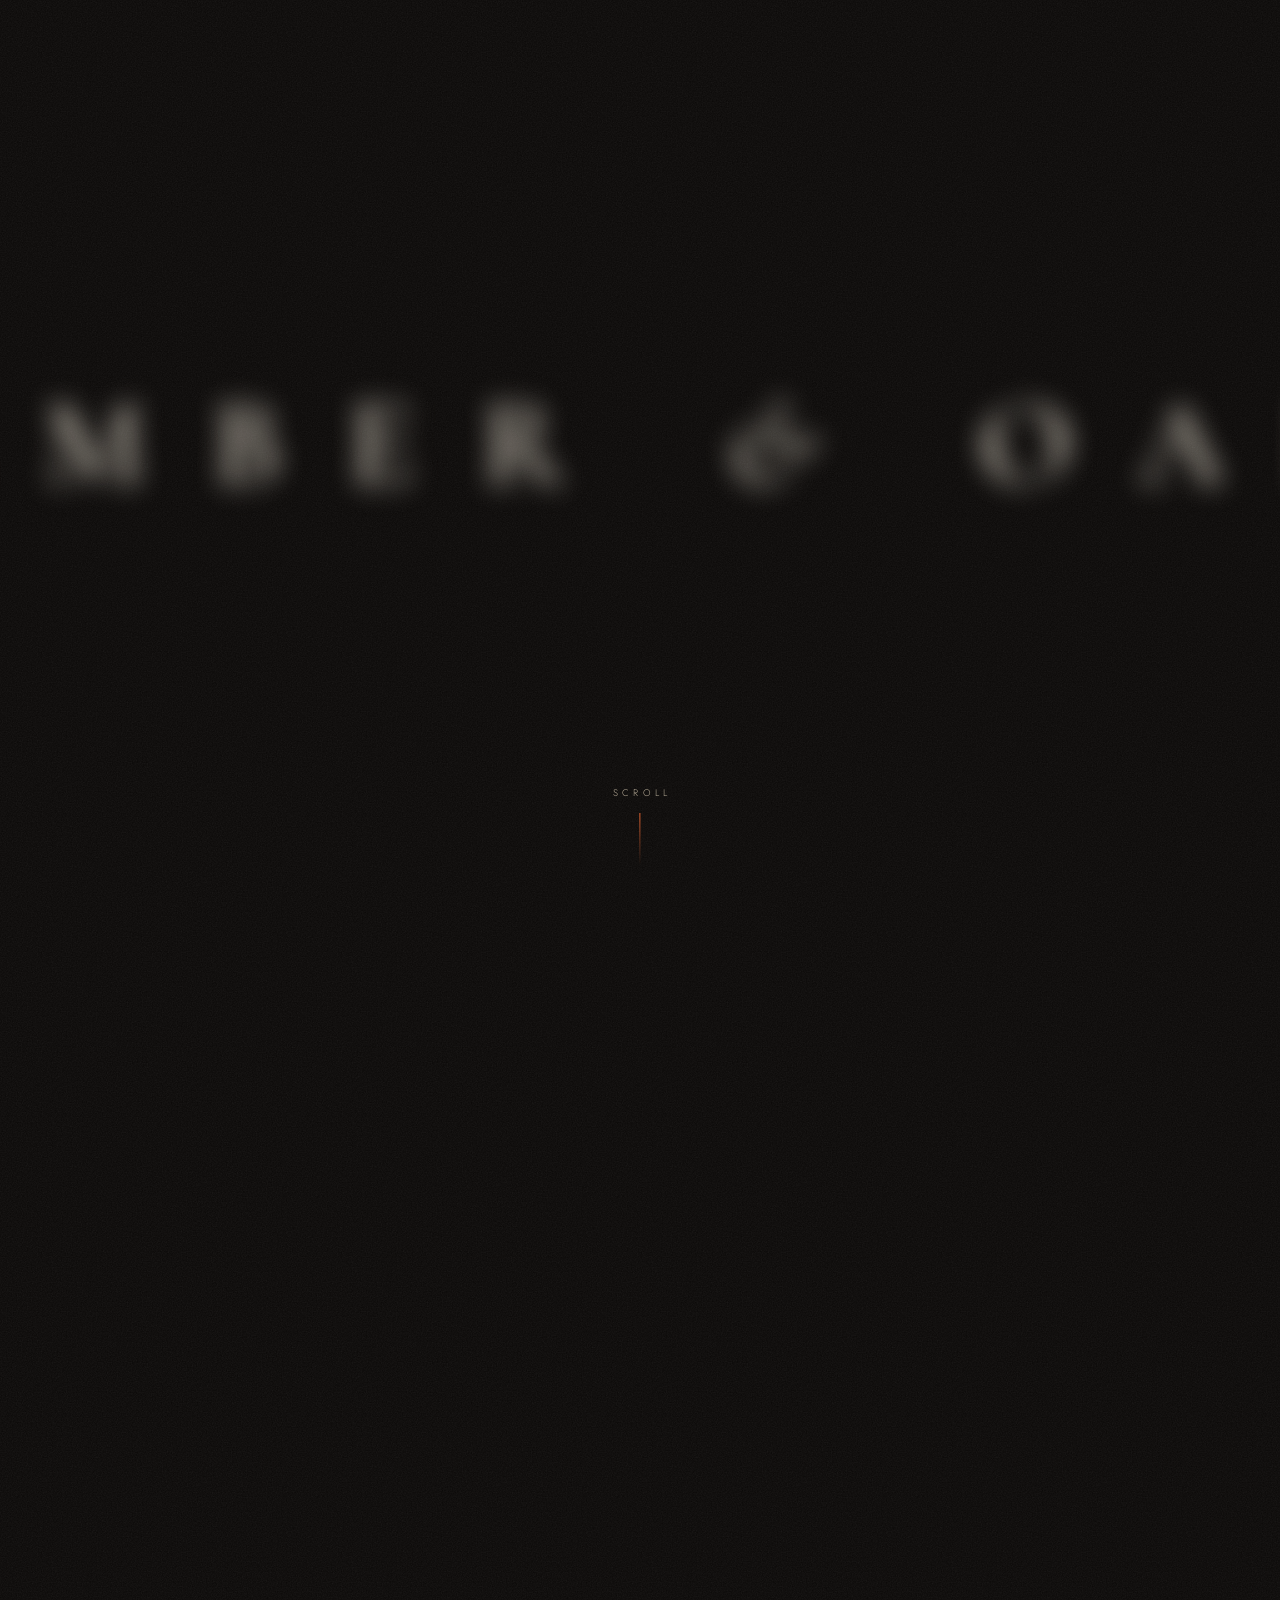
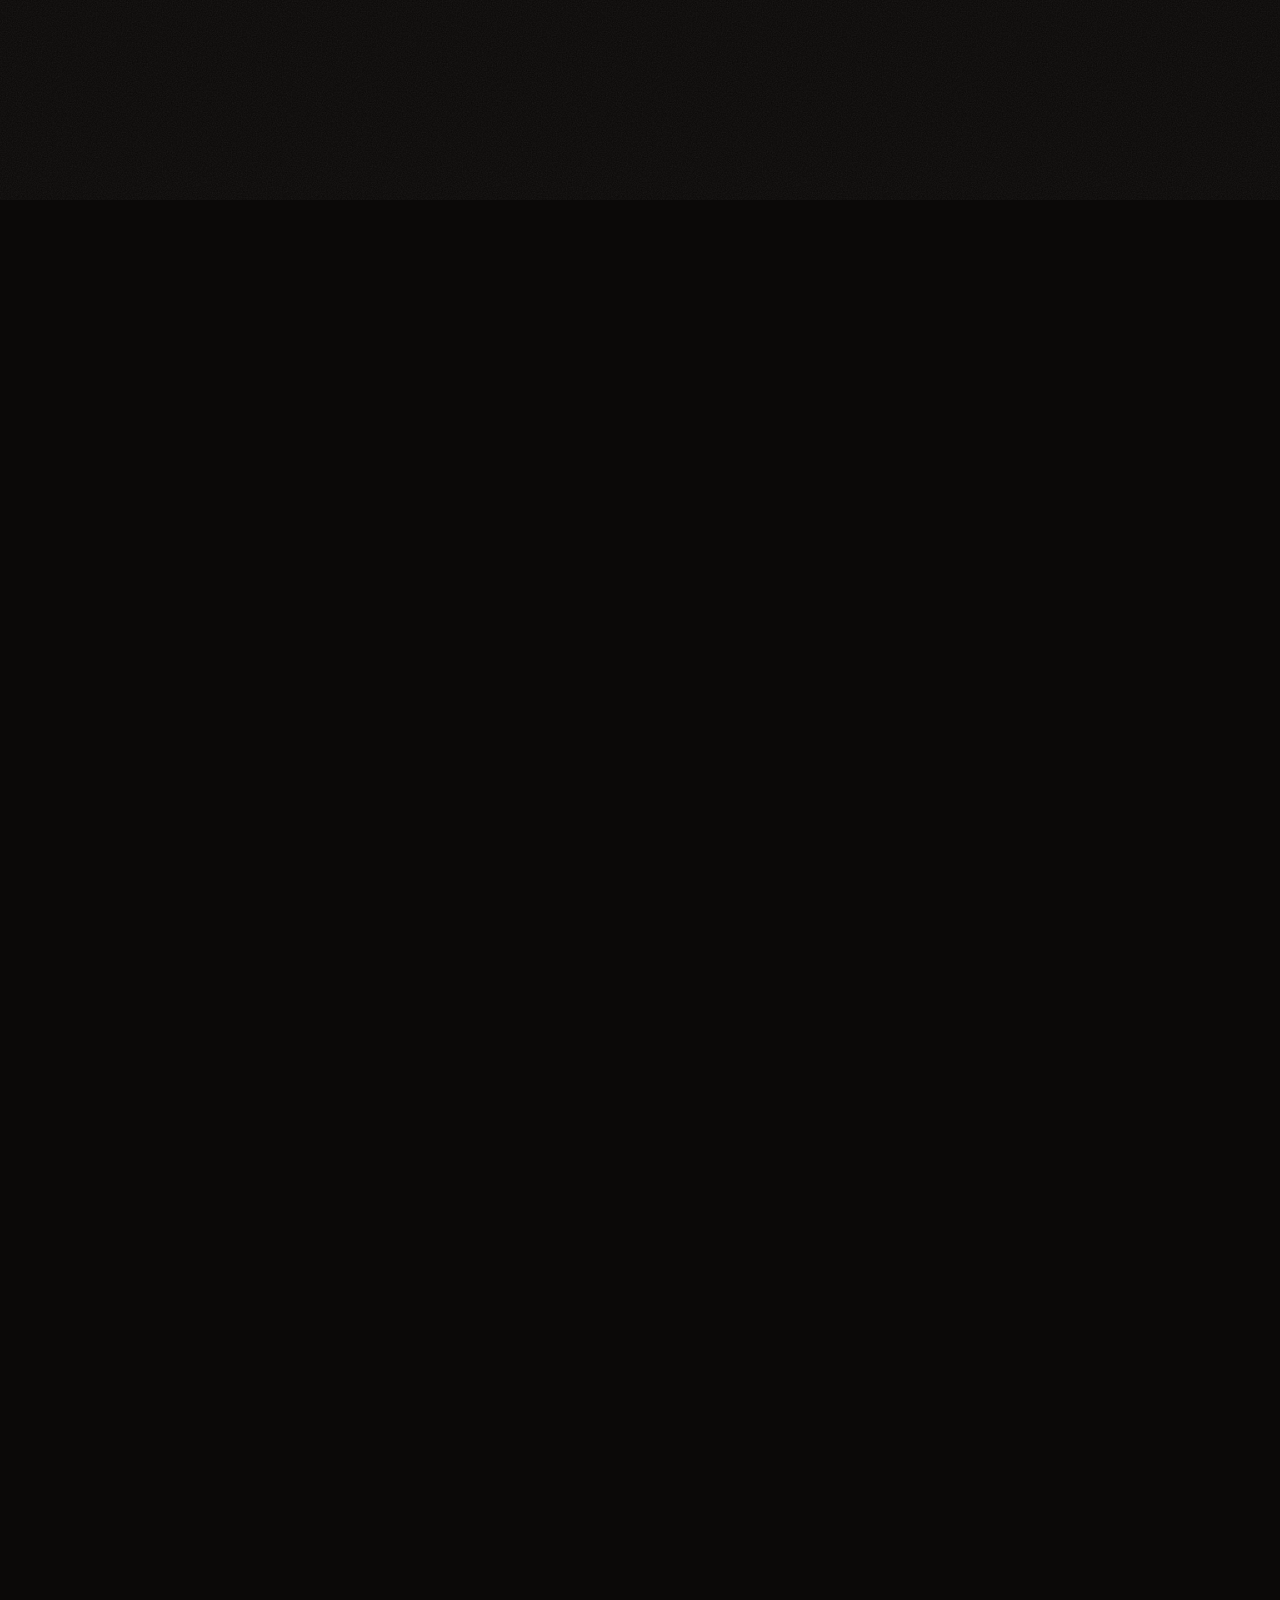
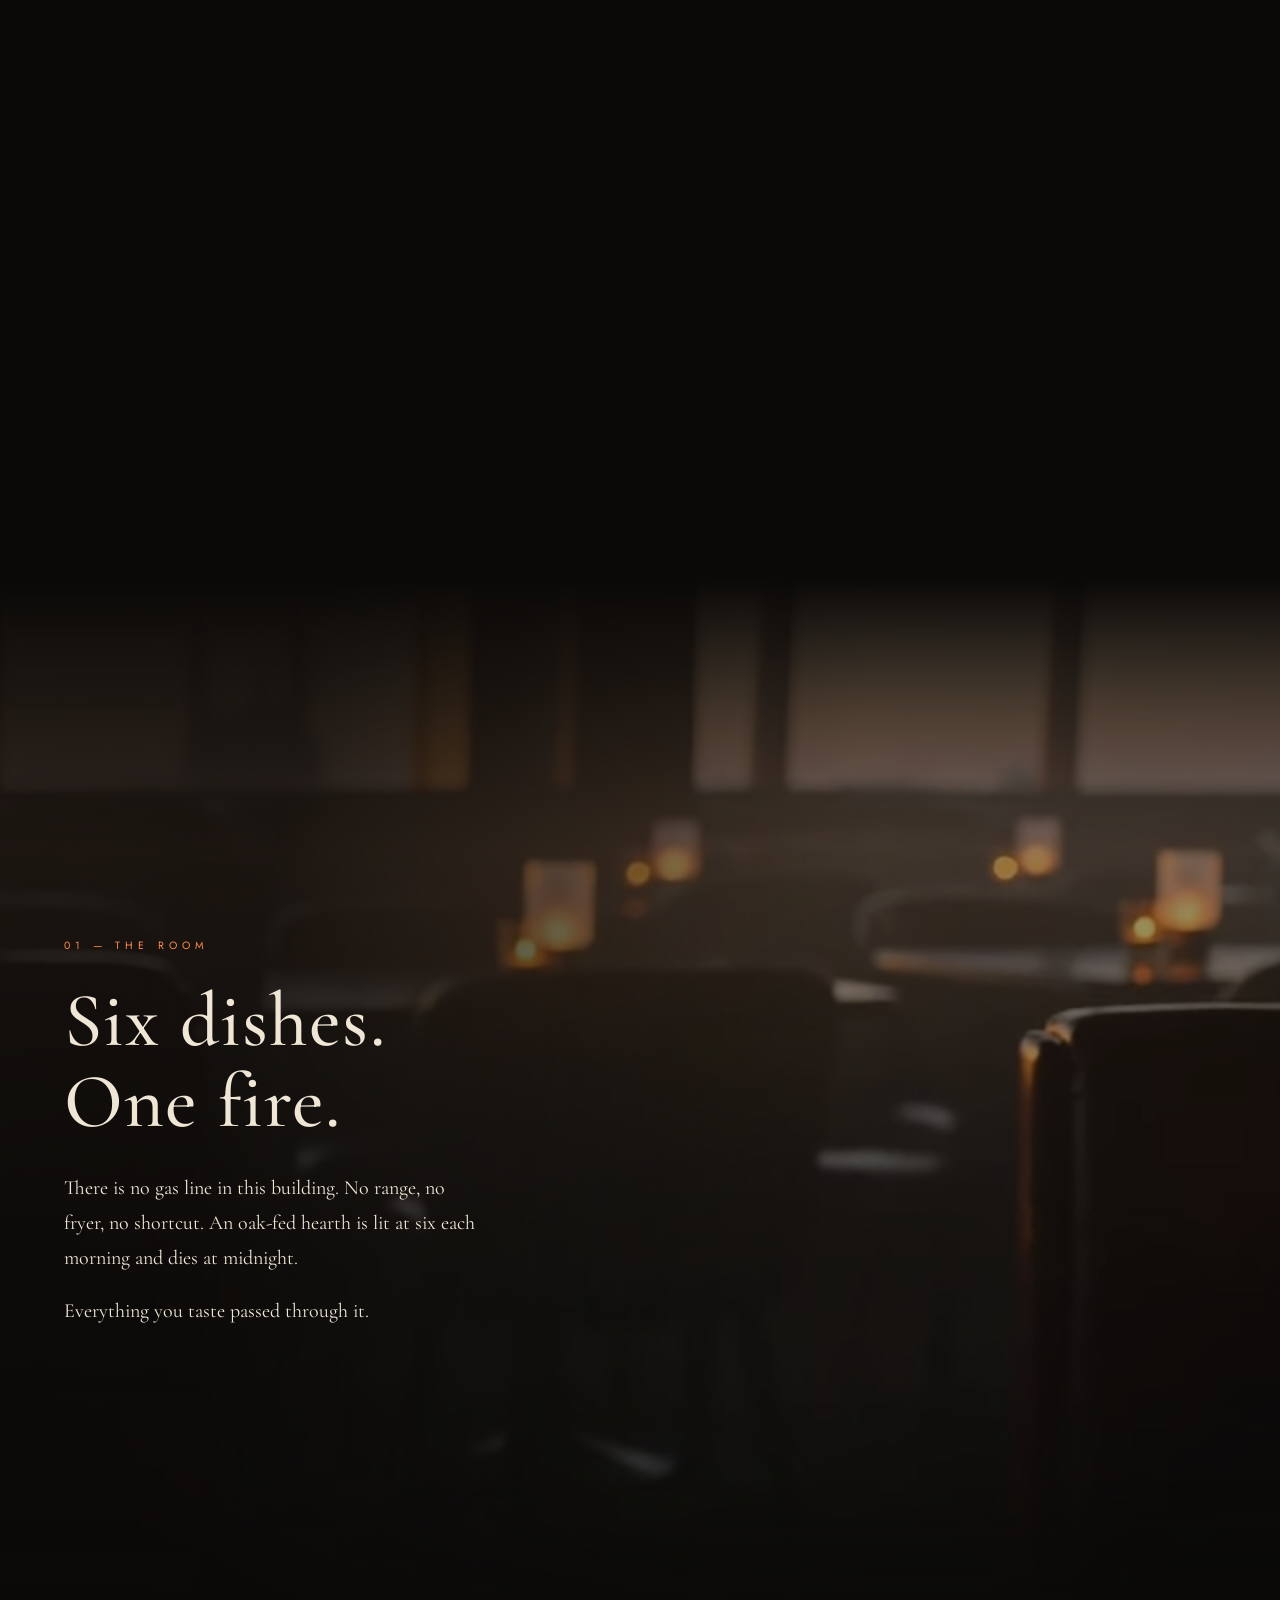
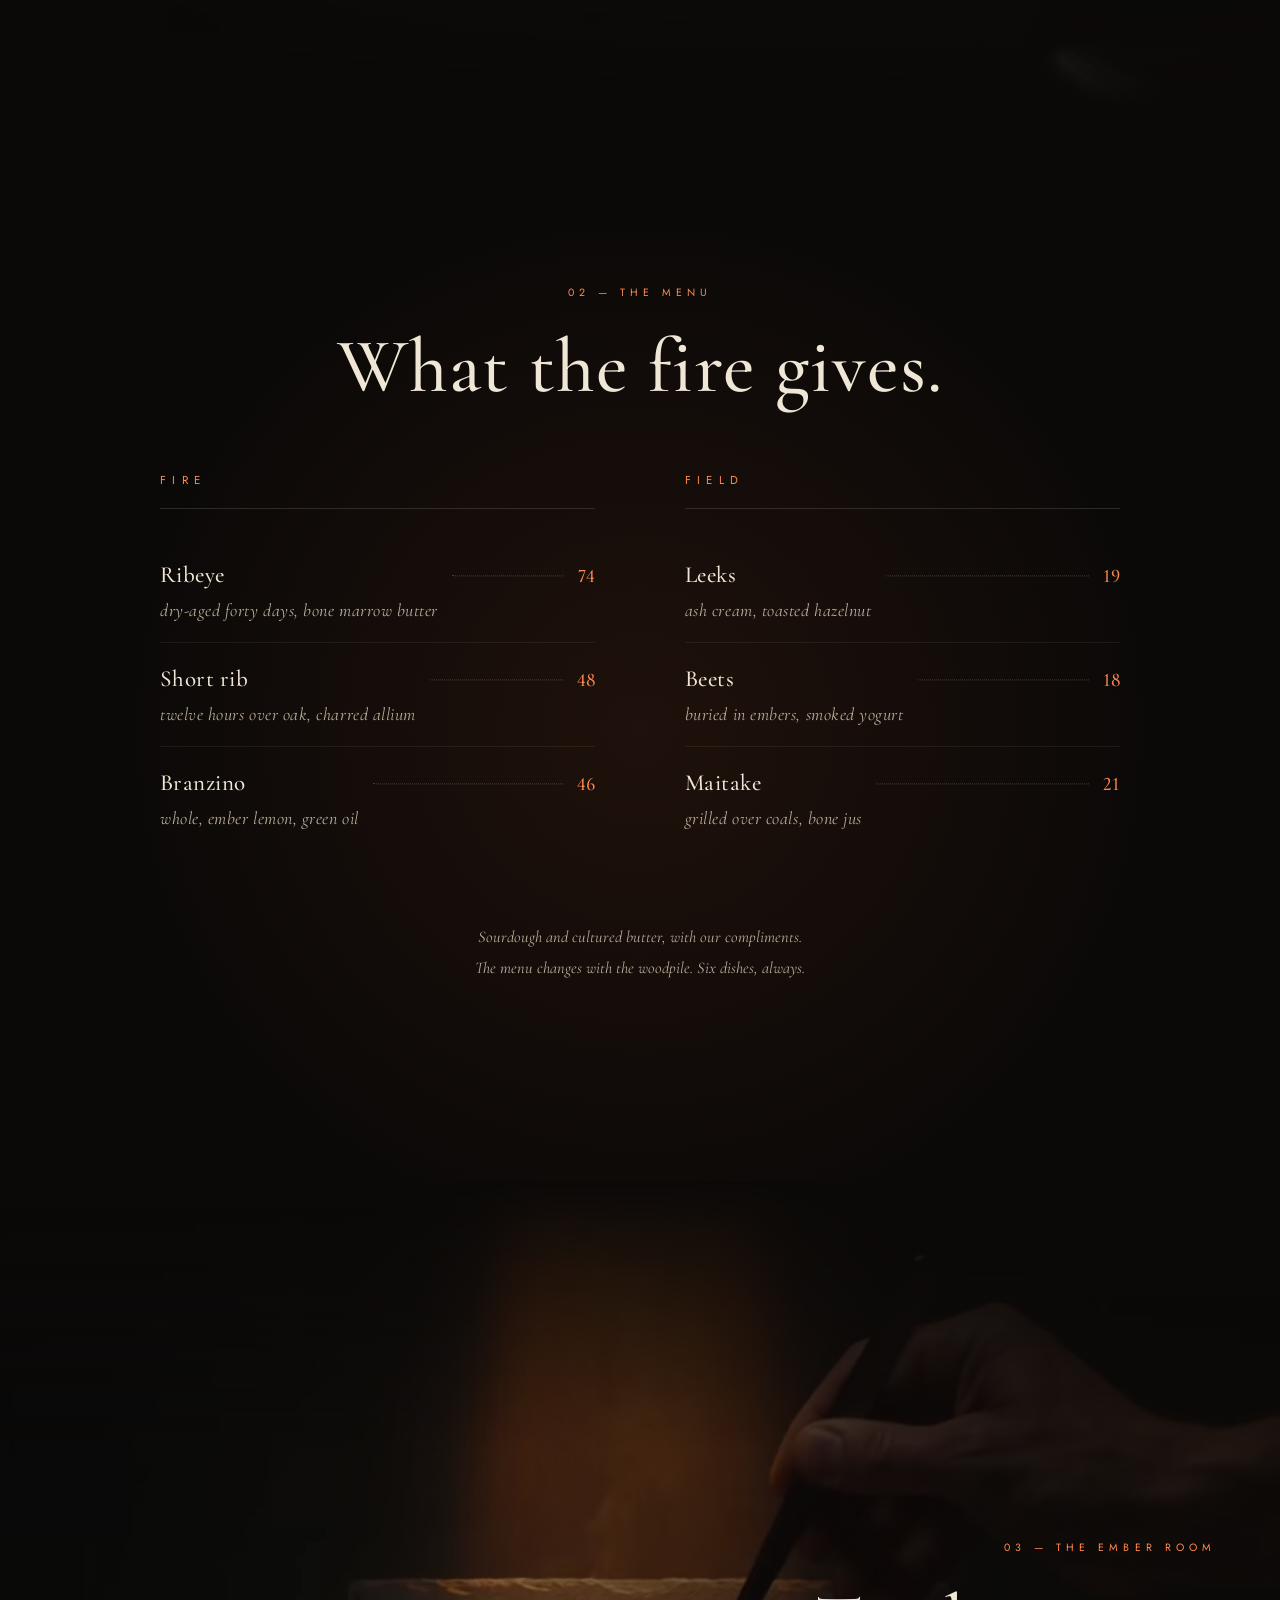
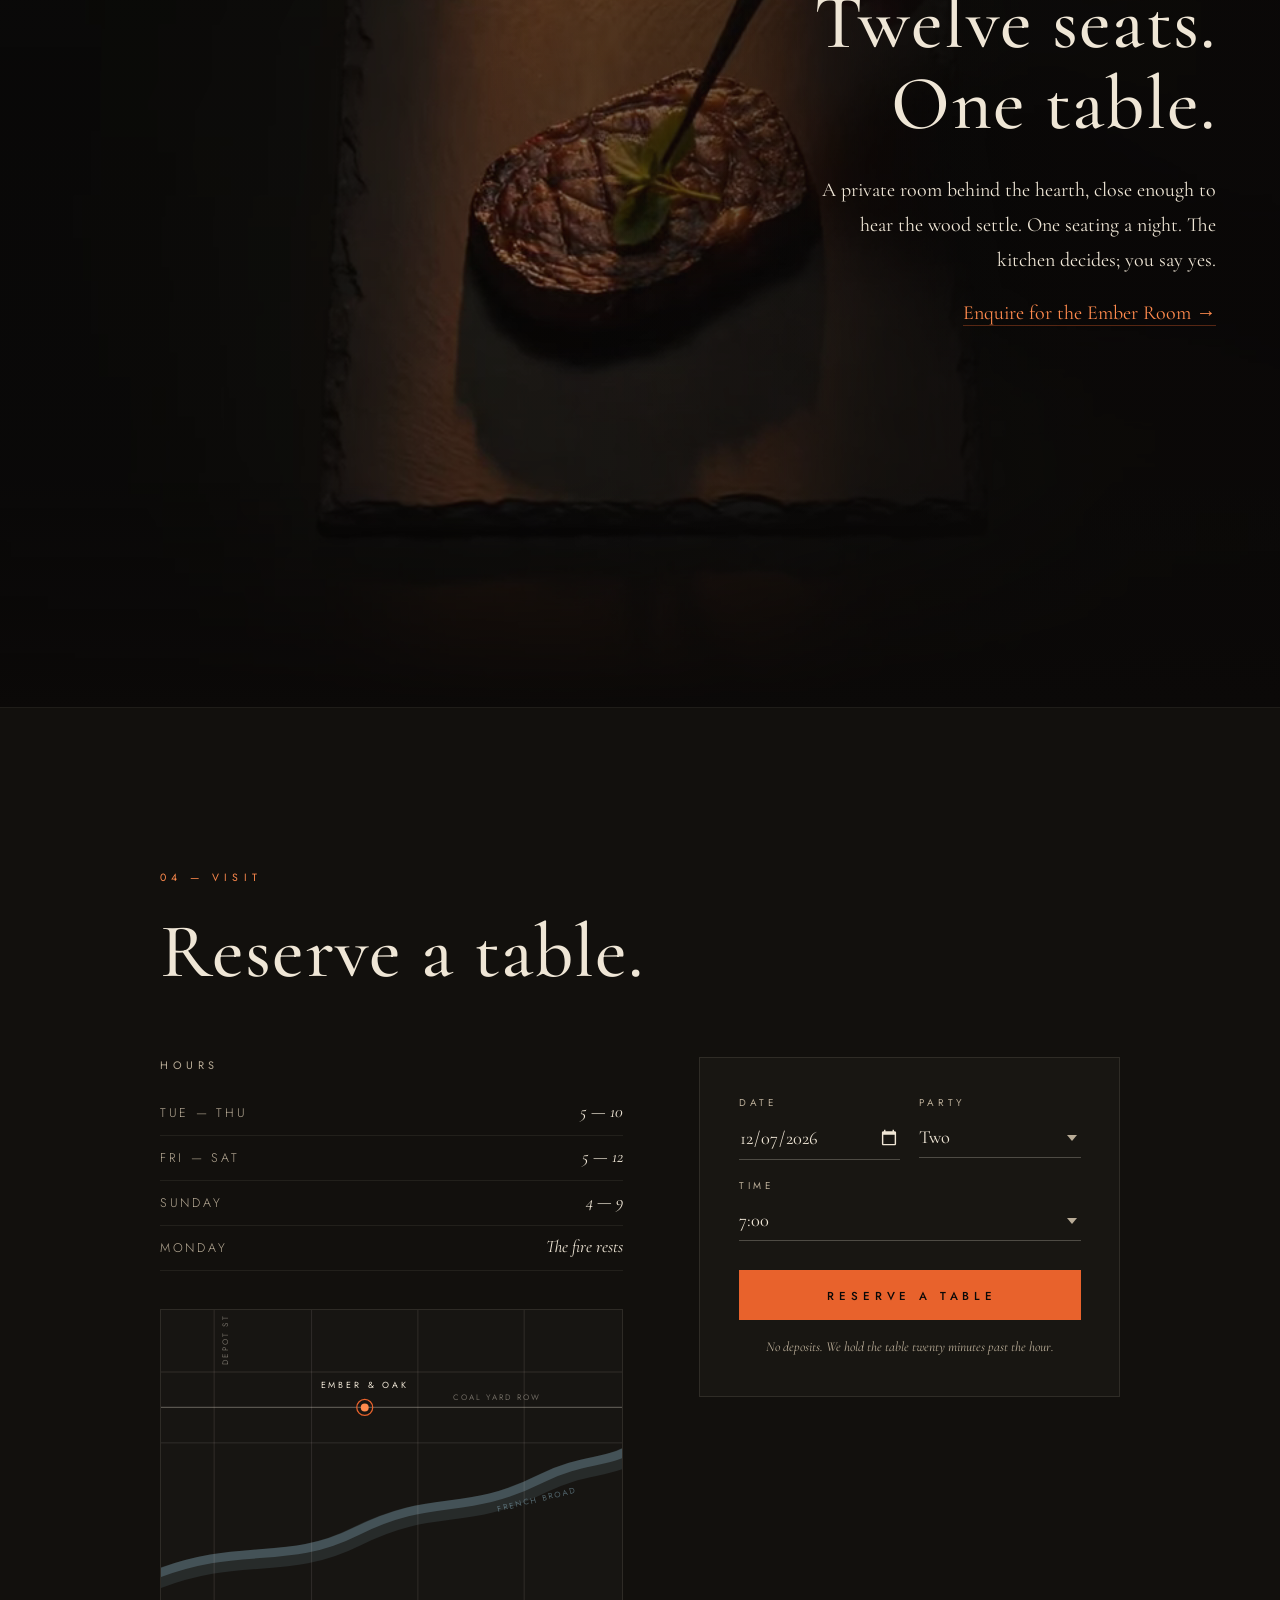
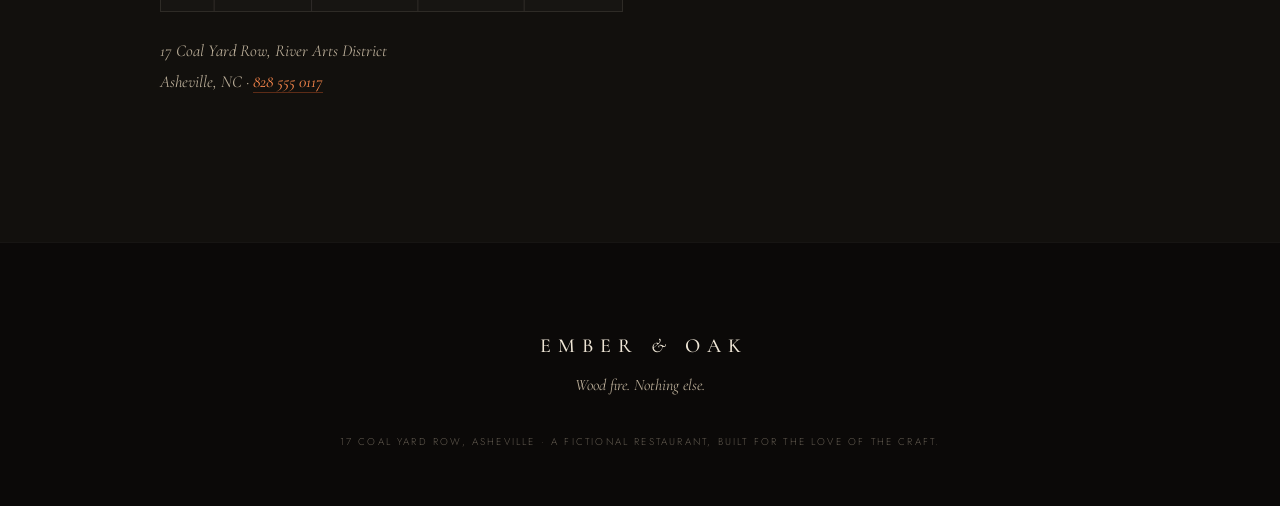
==== commit 66bf1bae: "Enable Pages preview from ember-oak branch + OG tags for link previews Co-Authored-By: Claude Fable " ====
--- a/ember-oak/index.html
+++ b/ember-oak/index.html
@@ -5,6 +5,12 @@
 <meta name="viewport" content="width=device-width, initial-scale=1.0">
 <title>Ember &amp; Oak — Wood-Fire Steakhouse, Asheville</title>
 <meta name="description" content="Ember & Oak. A wood-fire steakhouse in Asheville. Six dishes. One fire.">
+<meta property="og:type" content="website">
+<meta property="og:title" content="Ember & Oak — Wood-Fire Steakhouse, Asheville">
+<meta property="og:description" content="Wood fire. Nothing else. Six dishes. One fire.">
+<meta property="og:image" content="https://thewebstylist.github.io/brand-creator/ember-oak/assets/og.jpg">
+<meta property="og:url" content="https://thewebstylist.github.io/brand-creator/ember-oak/">
+<meta name="twitter:card" content="summary_large_image">
 <link rel="preload" href="assets/fonts/cormorant-garamond-500.woff2" as="font" type="font/woff2" crossorigin>
 <link rel="preload" href="assets/fonts/jost-400.woff2" as="font" type="font/woff2" crossorigin>
 <link rel="stylesheet" href="styles.css">
--- a/ember-oak/styles.css
+++ b/ember-oak/styles.css
@@ -335,6 +335,7 @@
 .resform__submit:hover { background: transparent; color: var(--ember-bright); }
 .resform__fineprint { margin-top: 1.1rem; font-style: italic; font-size: .85rem; color: var(--cream-dim); text-align: center; }
 
+.resform__done[hidden] { display: none; }
 .resform__done {
   position: absolute; inset: 0;
   background: var(--ink-2);
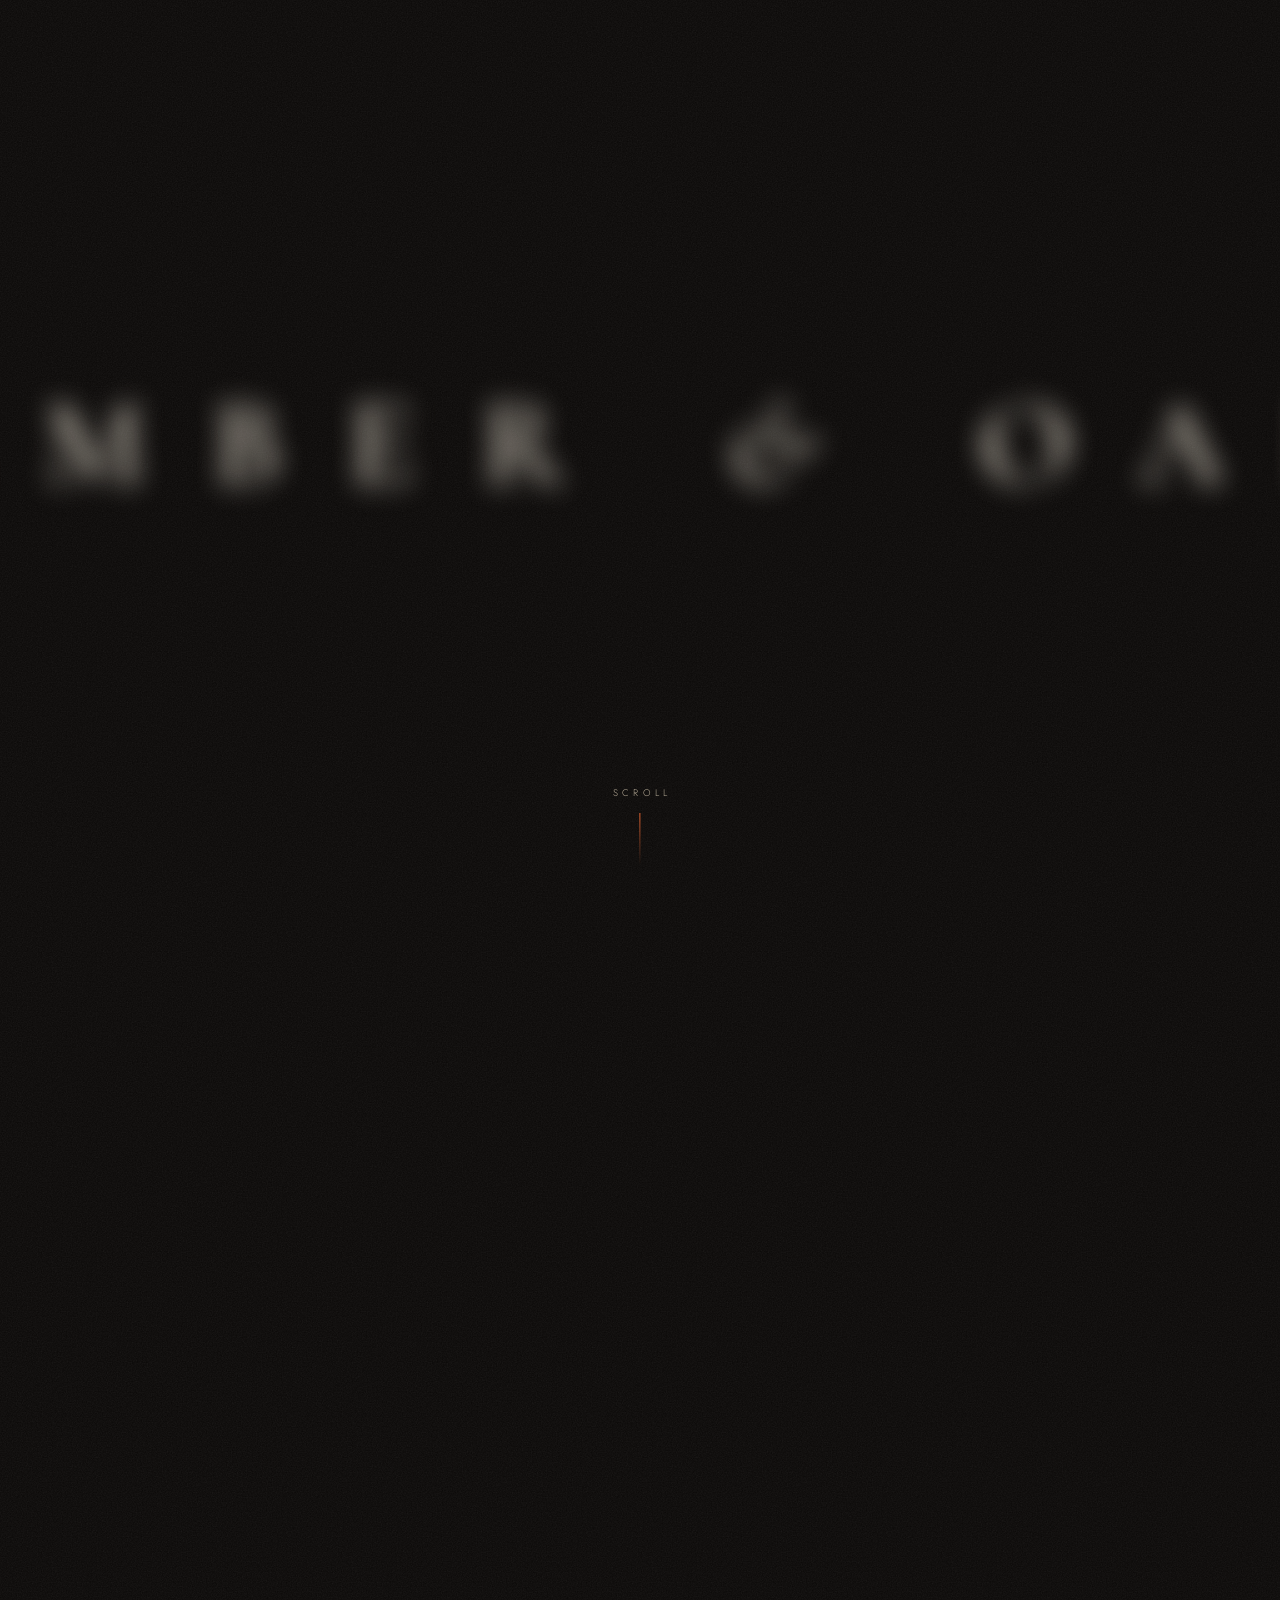
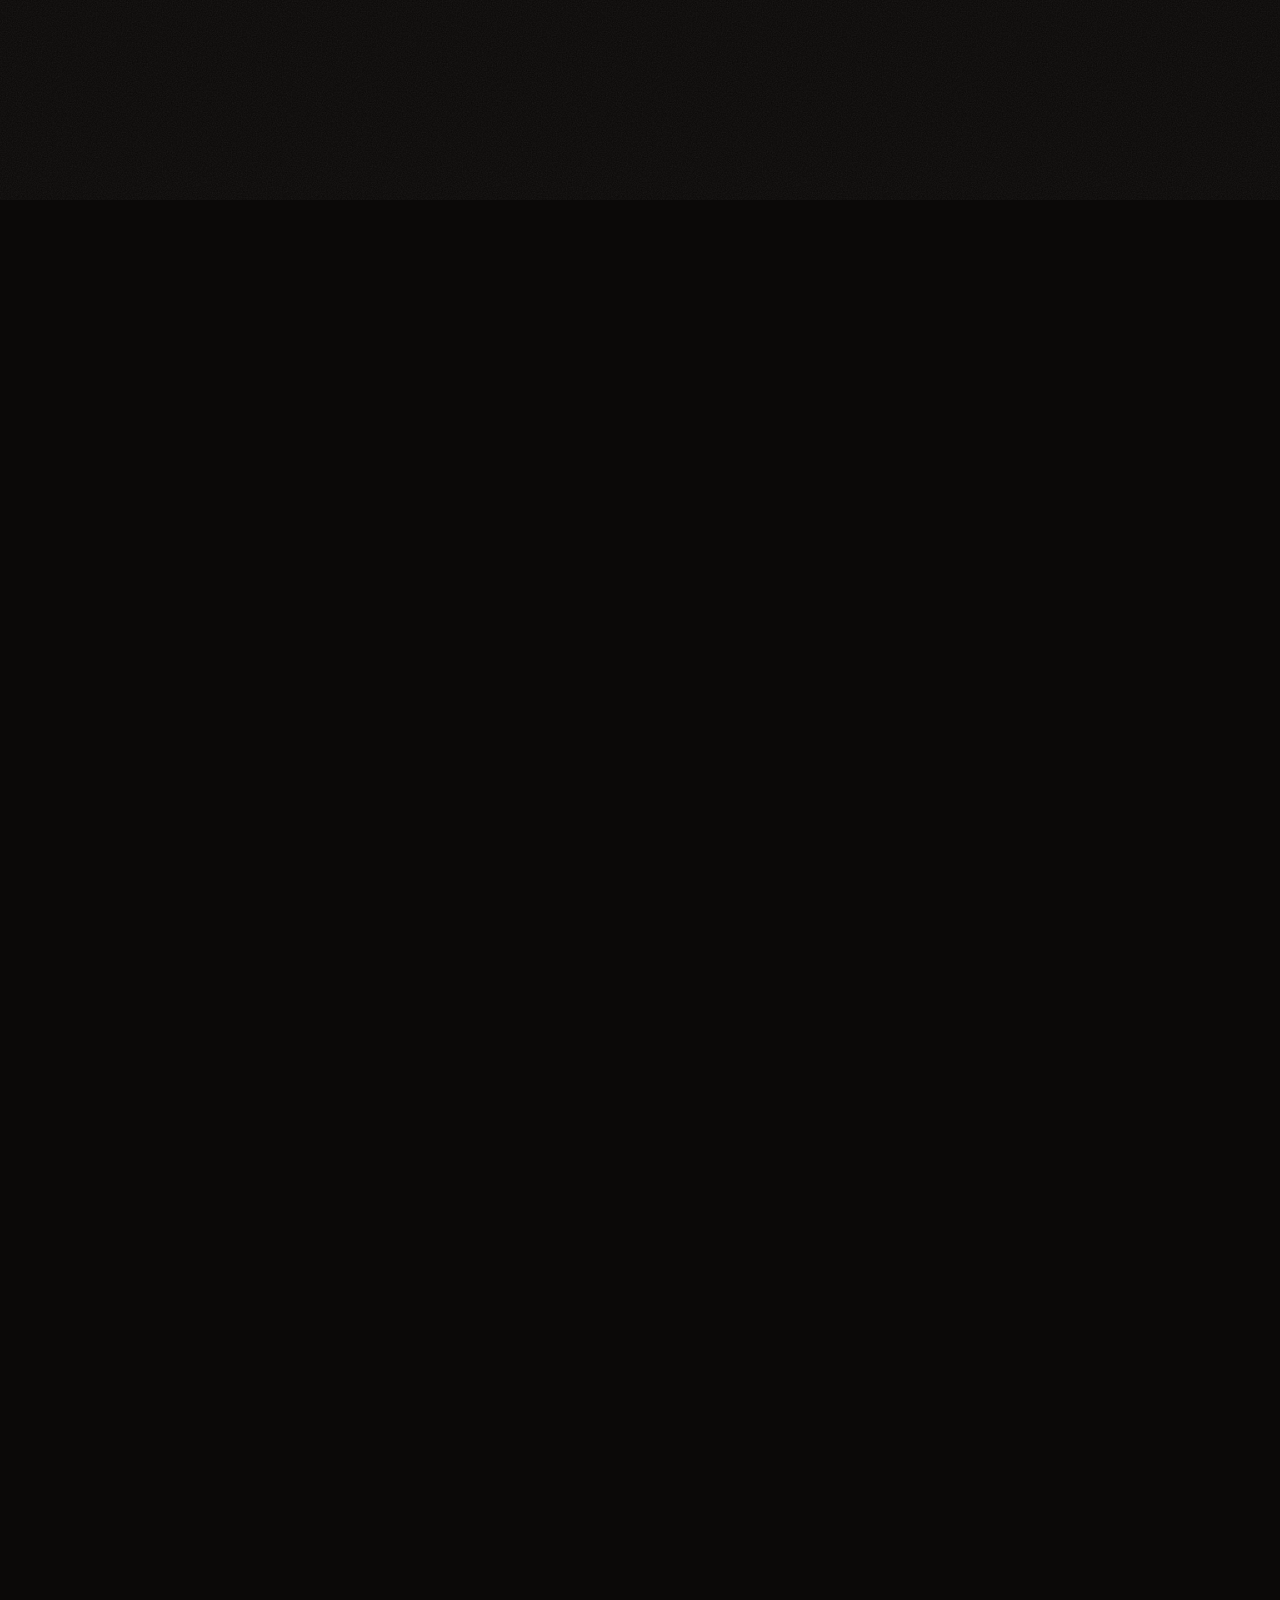
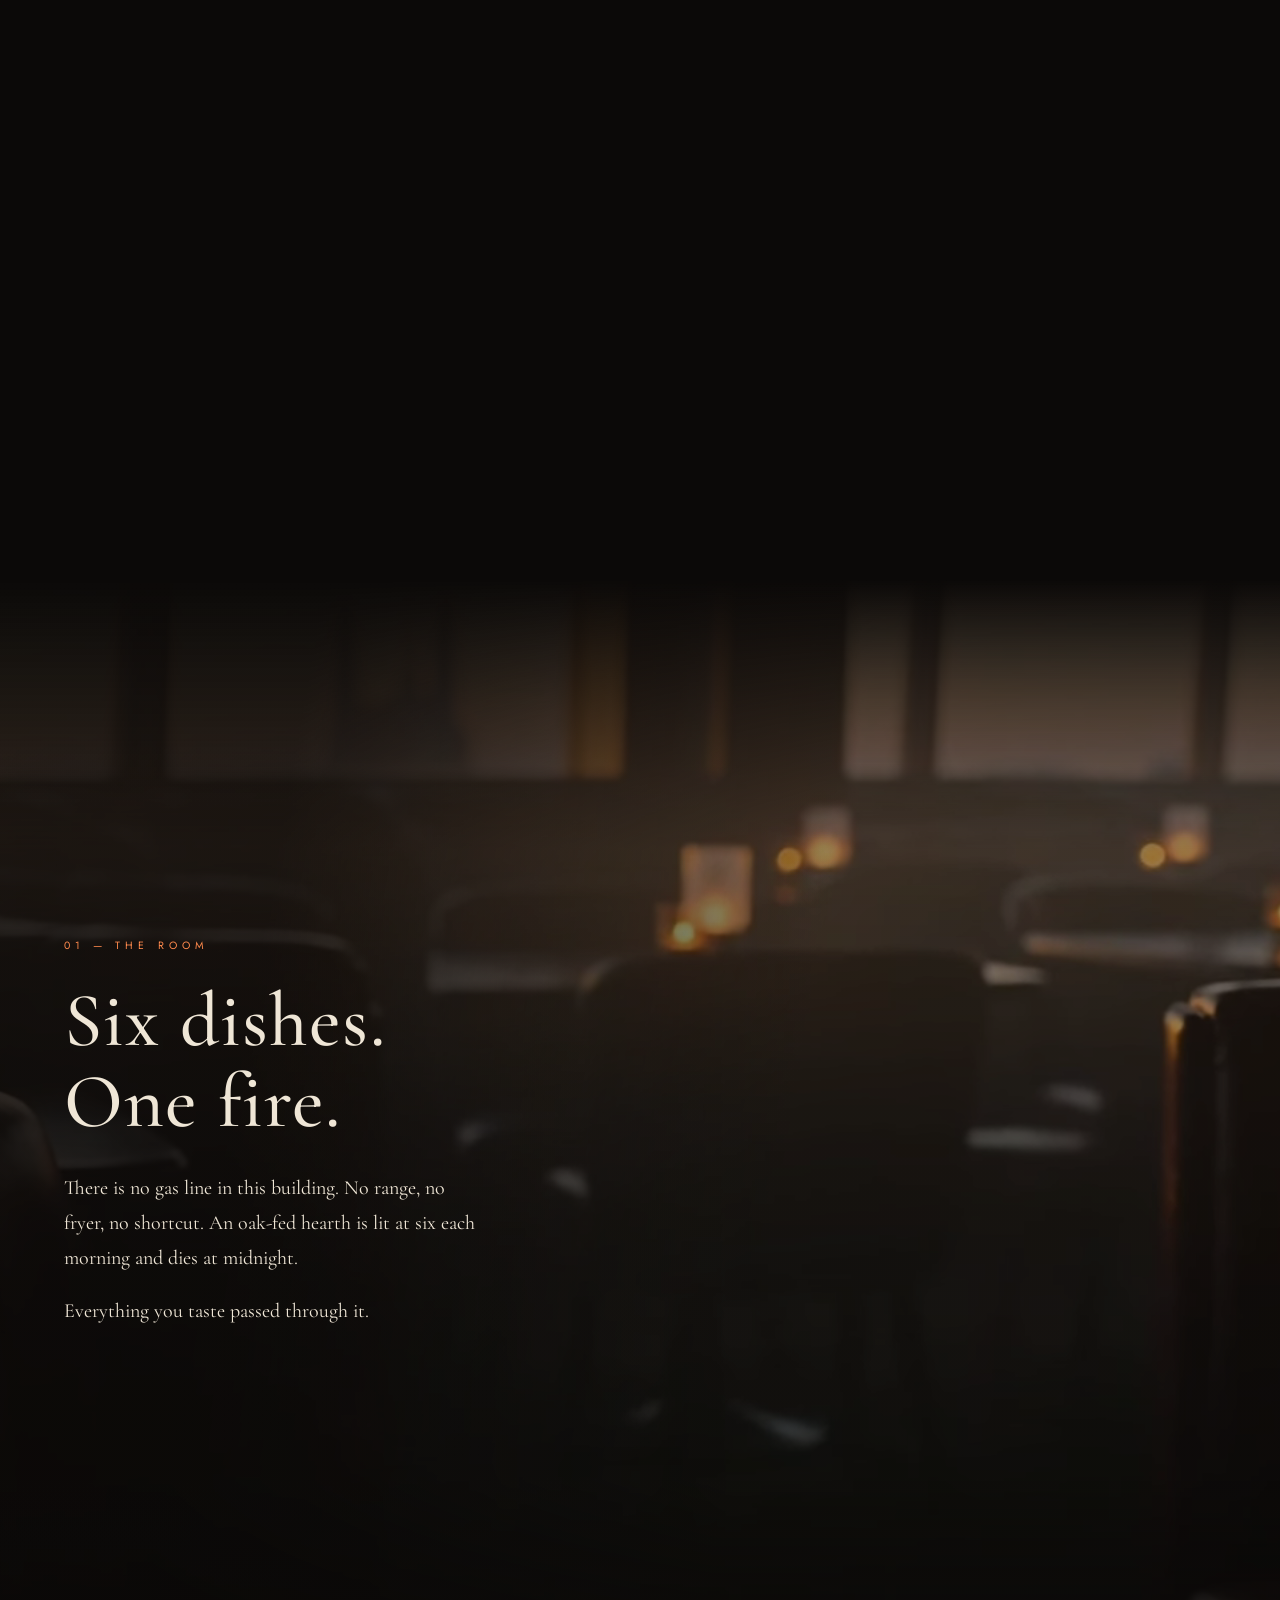
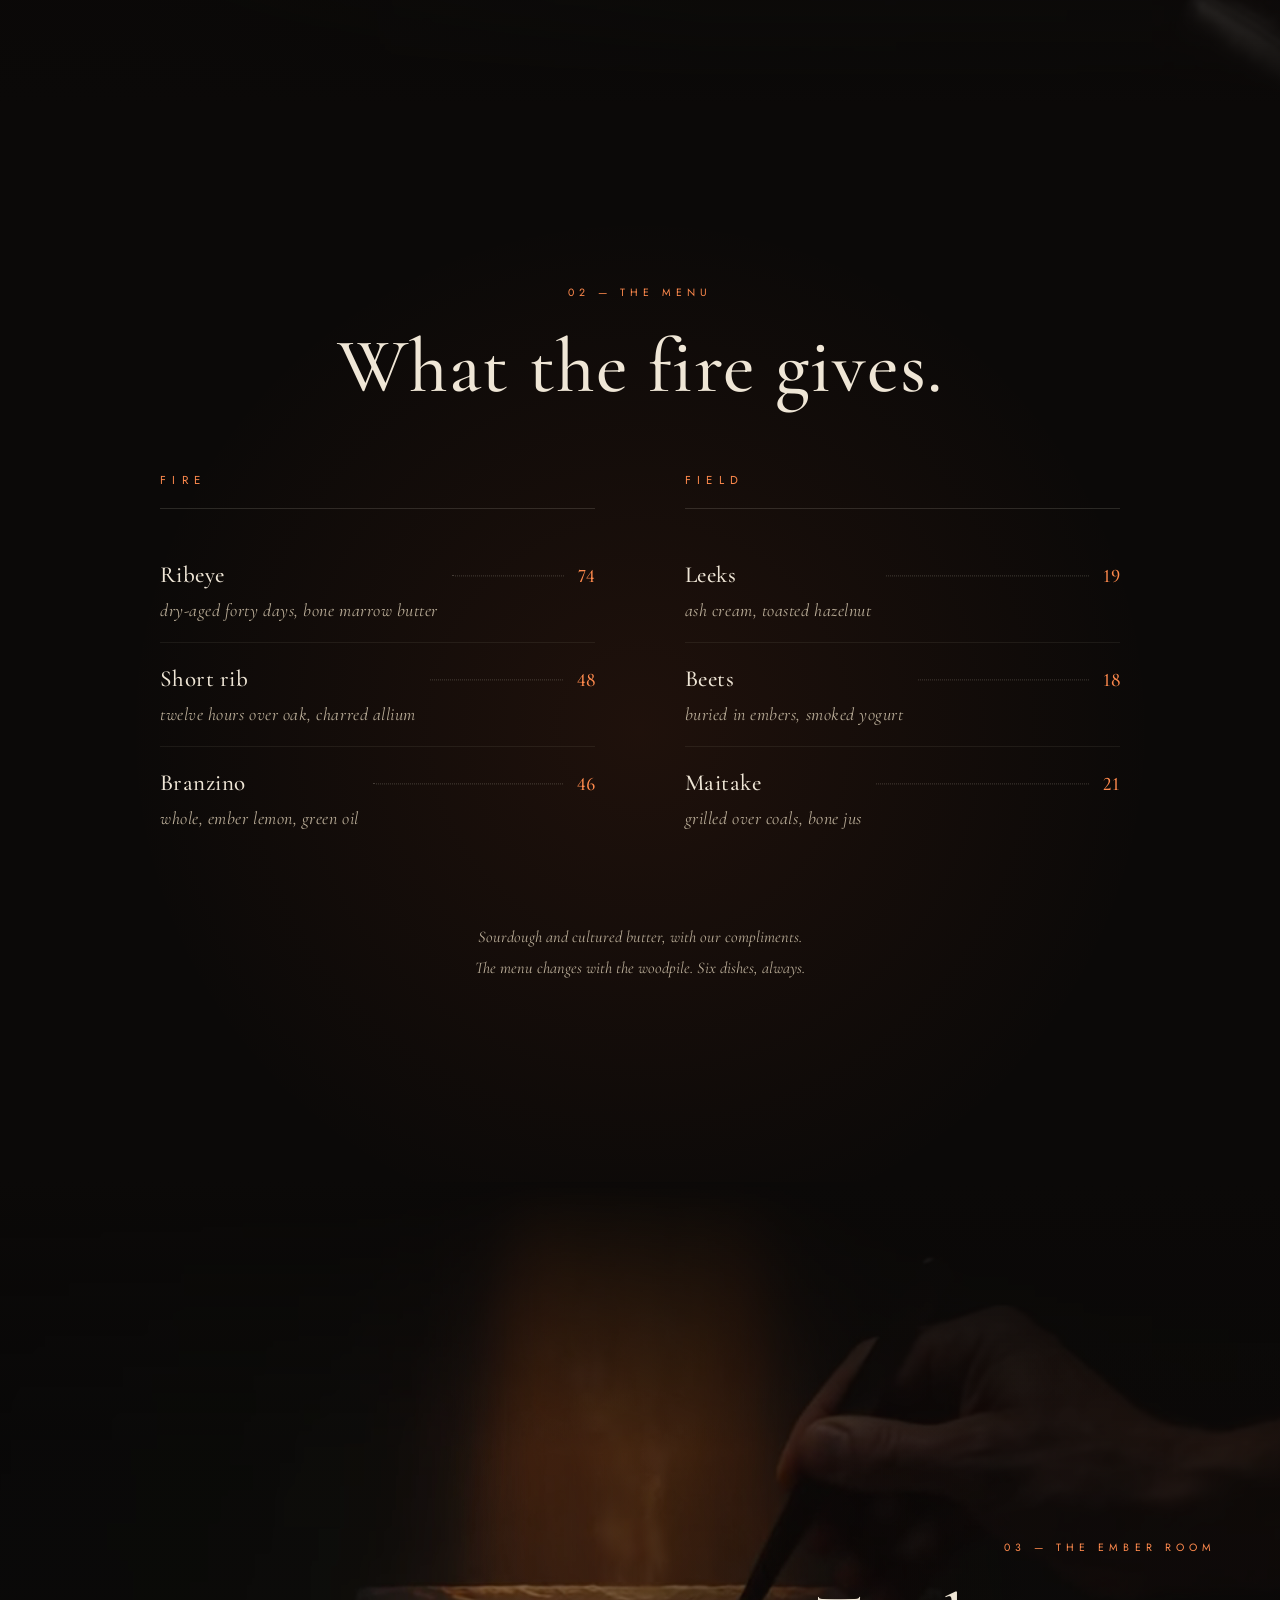
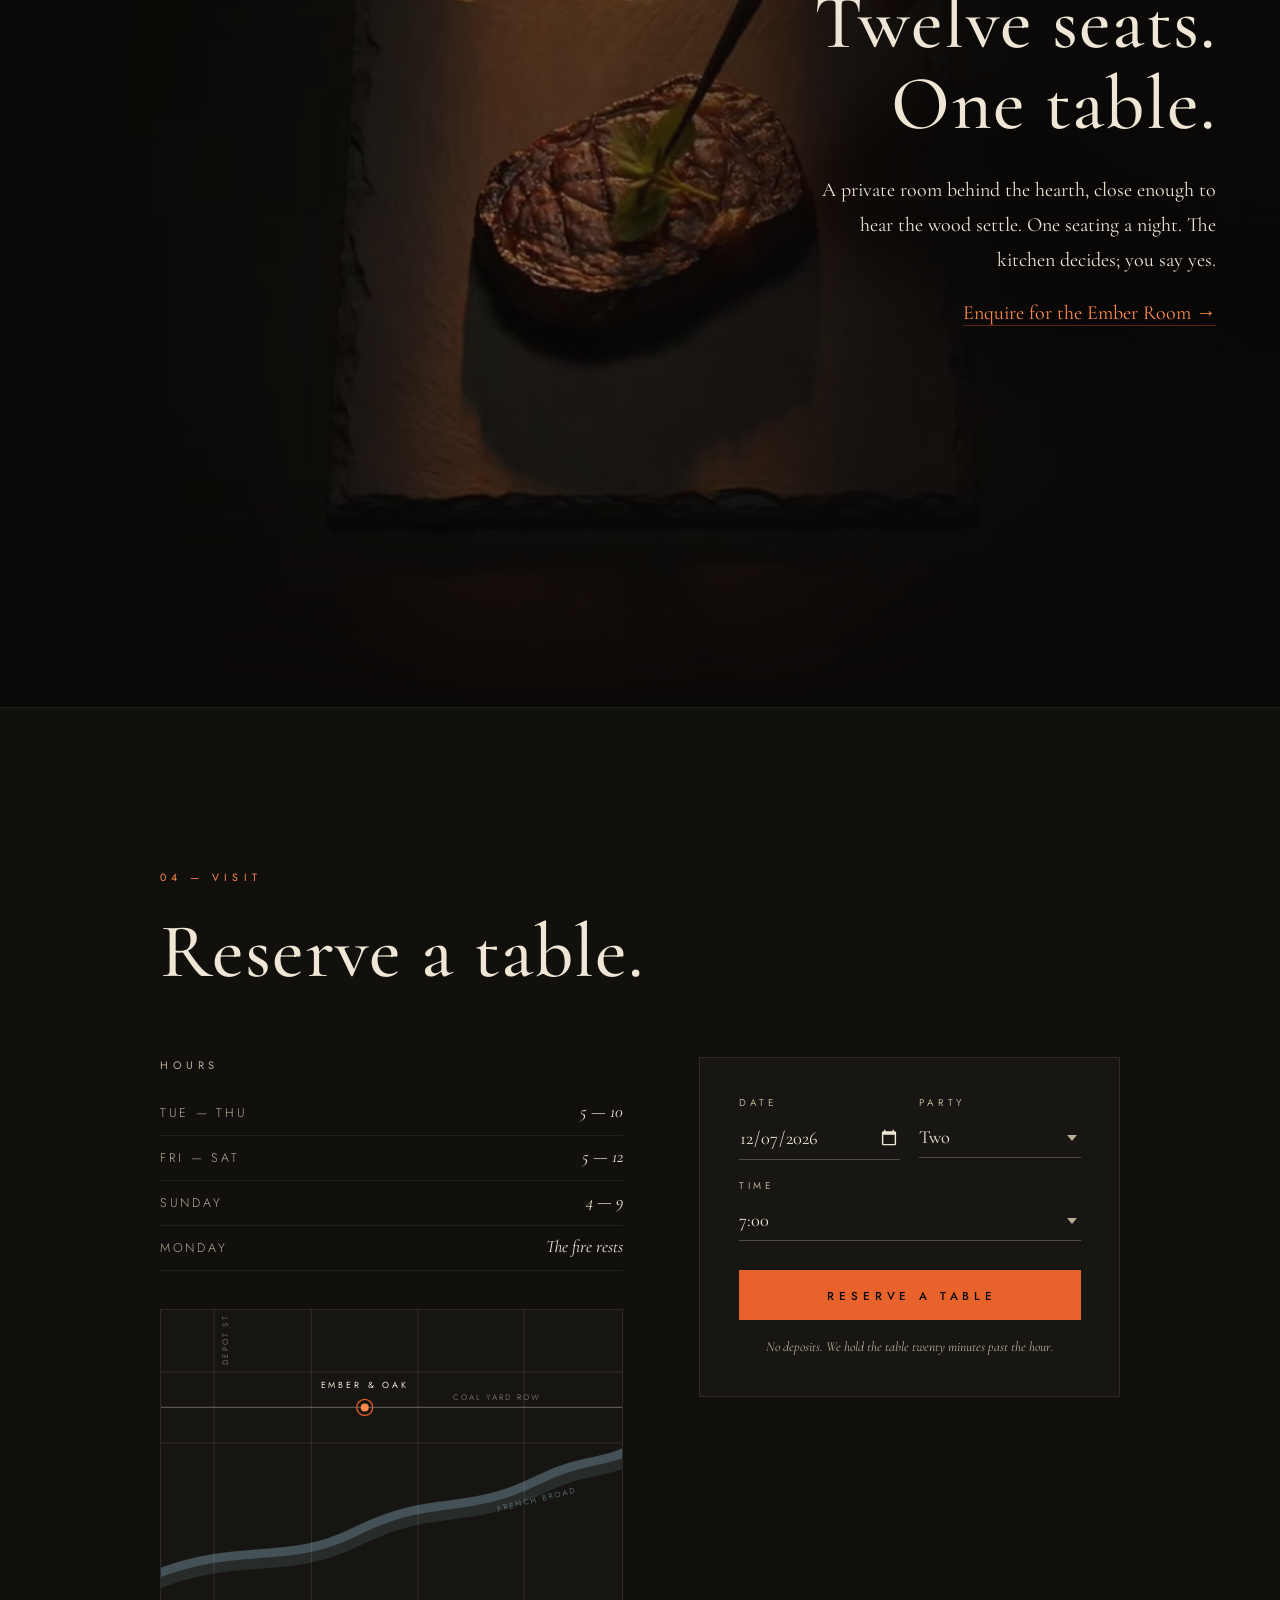
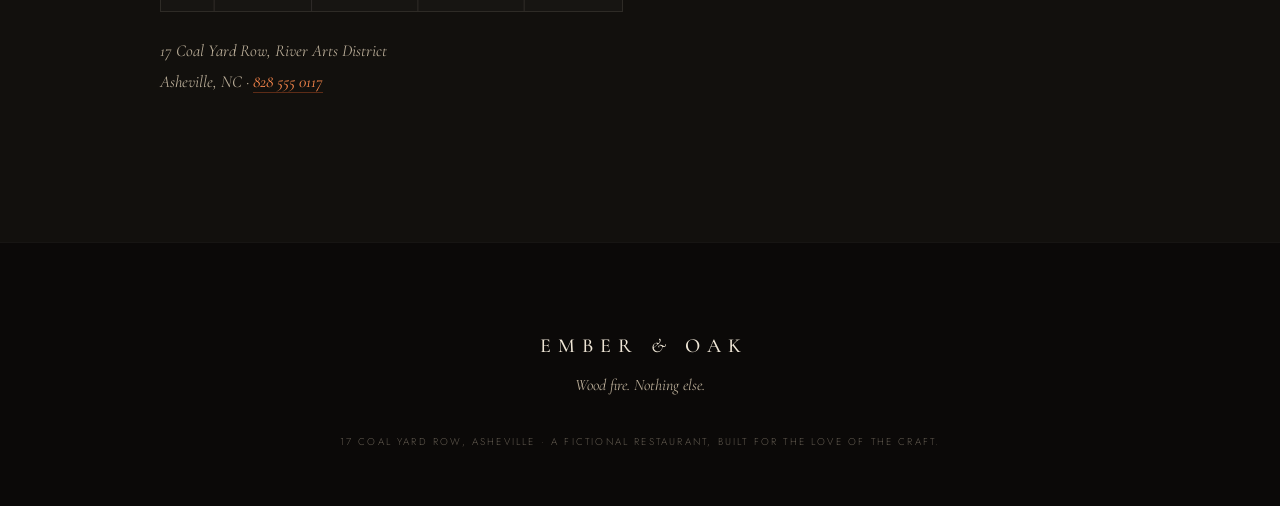
==== commit c4af33fa: "Point OG preview at Bunny CDN URL Co-Authored-By: Claude Fable 5 <noreply@anthropic.com> Claude-Sess" ====
--- a/ember-oak/index.html
+++ b/ember-oak/index.html
@@ -8,8 +8,8 @@
 <meta property="og:type" content="website">
 <meta property="og:title" content="Ember & Oak — Wood-Fire Steakhouse, Asheville">
 <meta property="og:description" content="Wood fire. Nothing else. Six dishes. One fire.">
-<meta property="og:image" content="https://thewebstylist.github.io/brand-creator/ember-oak/assets/og.jpg">
-<meta property="og:url" content="https://thewebstylist.github.io/brand-creator/ember-oak/">
+<meta property="og:image" content="https://sterlingcdn.b-cdn.net/emberandoak/emberamdoak-previewimage.jpg">
+<meta property="og:url" content="https://sterlingcdn.b-cdn.net/emberandoak/">
 <meta name="twitter:card" content="summary_large_image">
 <link rel="preload" href="assets/fonts/cormorant-garamond-500.woff2" as="font" type="font/woff2" crossorigin>
 <link rel="preload" href="assets/fonts/jost-400.woff2" as="font" type="font/woff2" crossorigin>
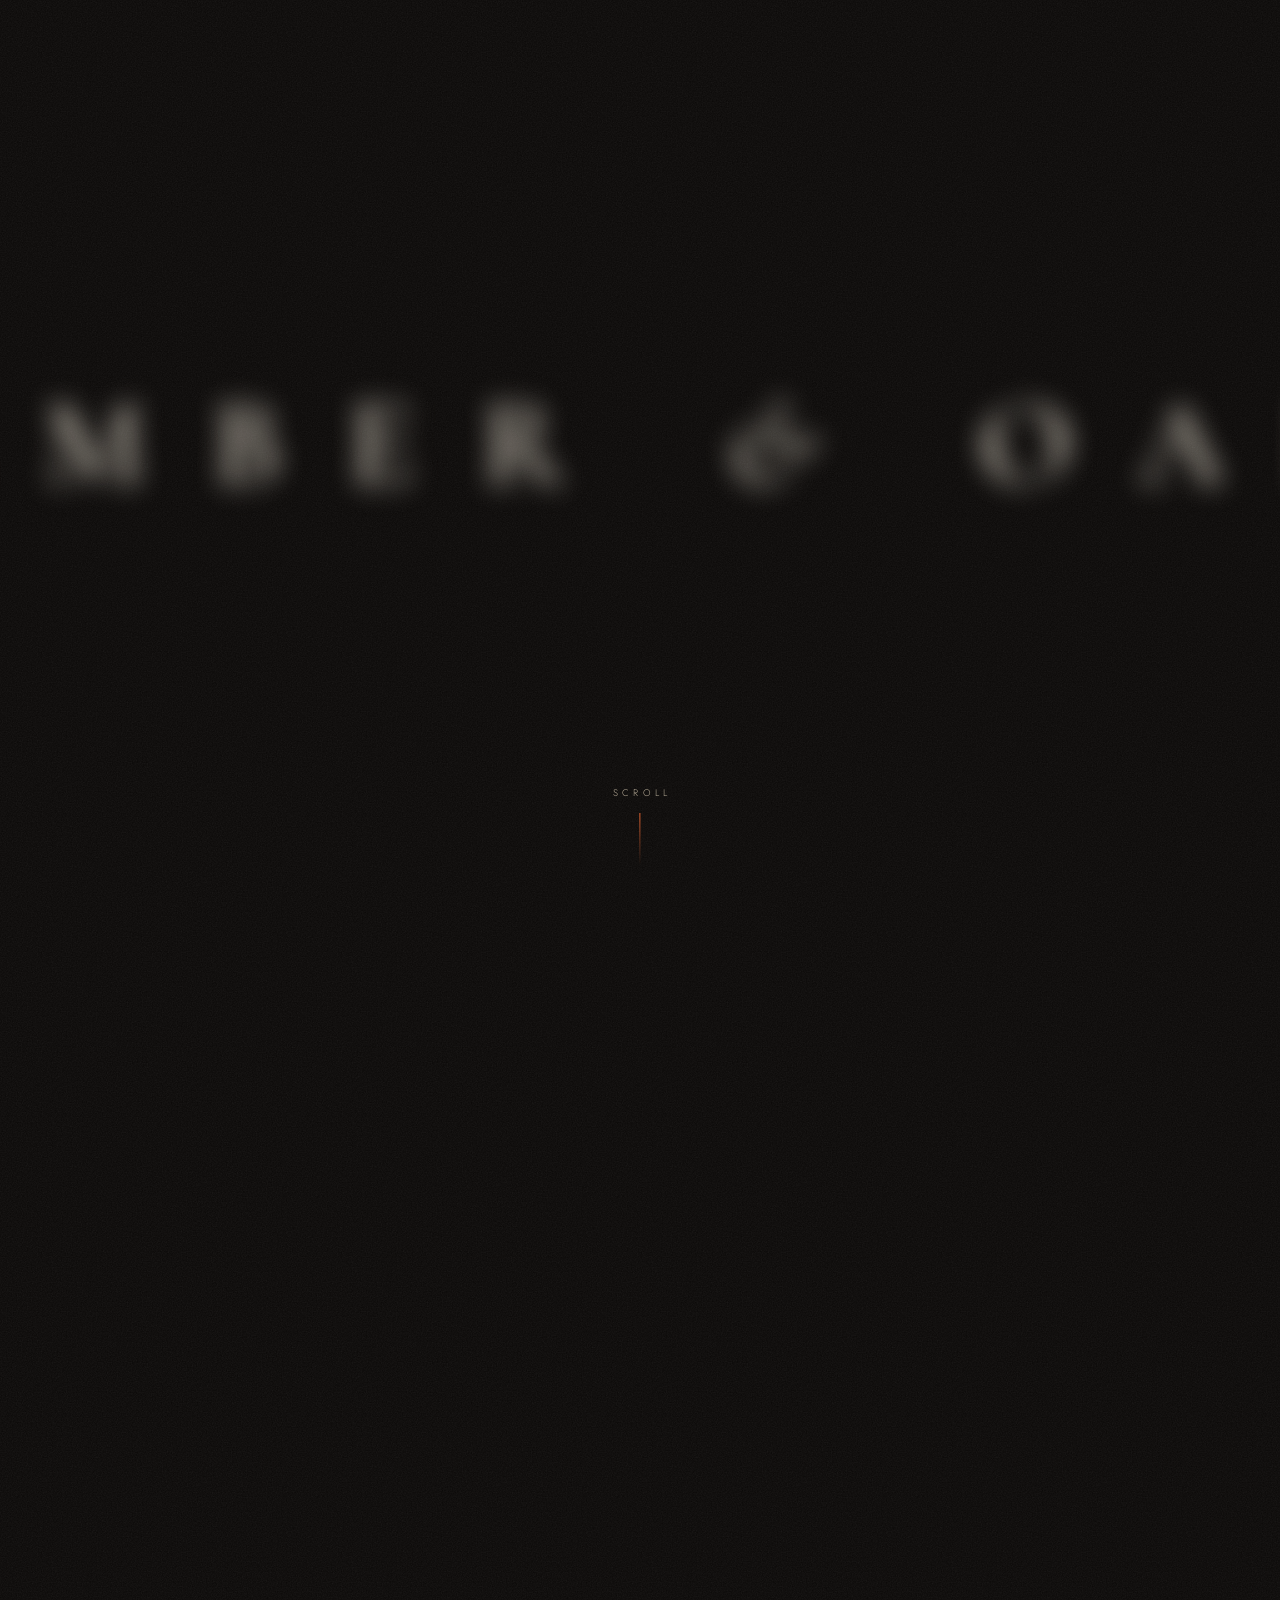
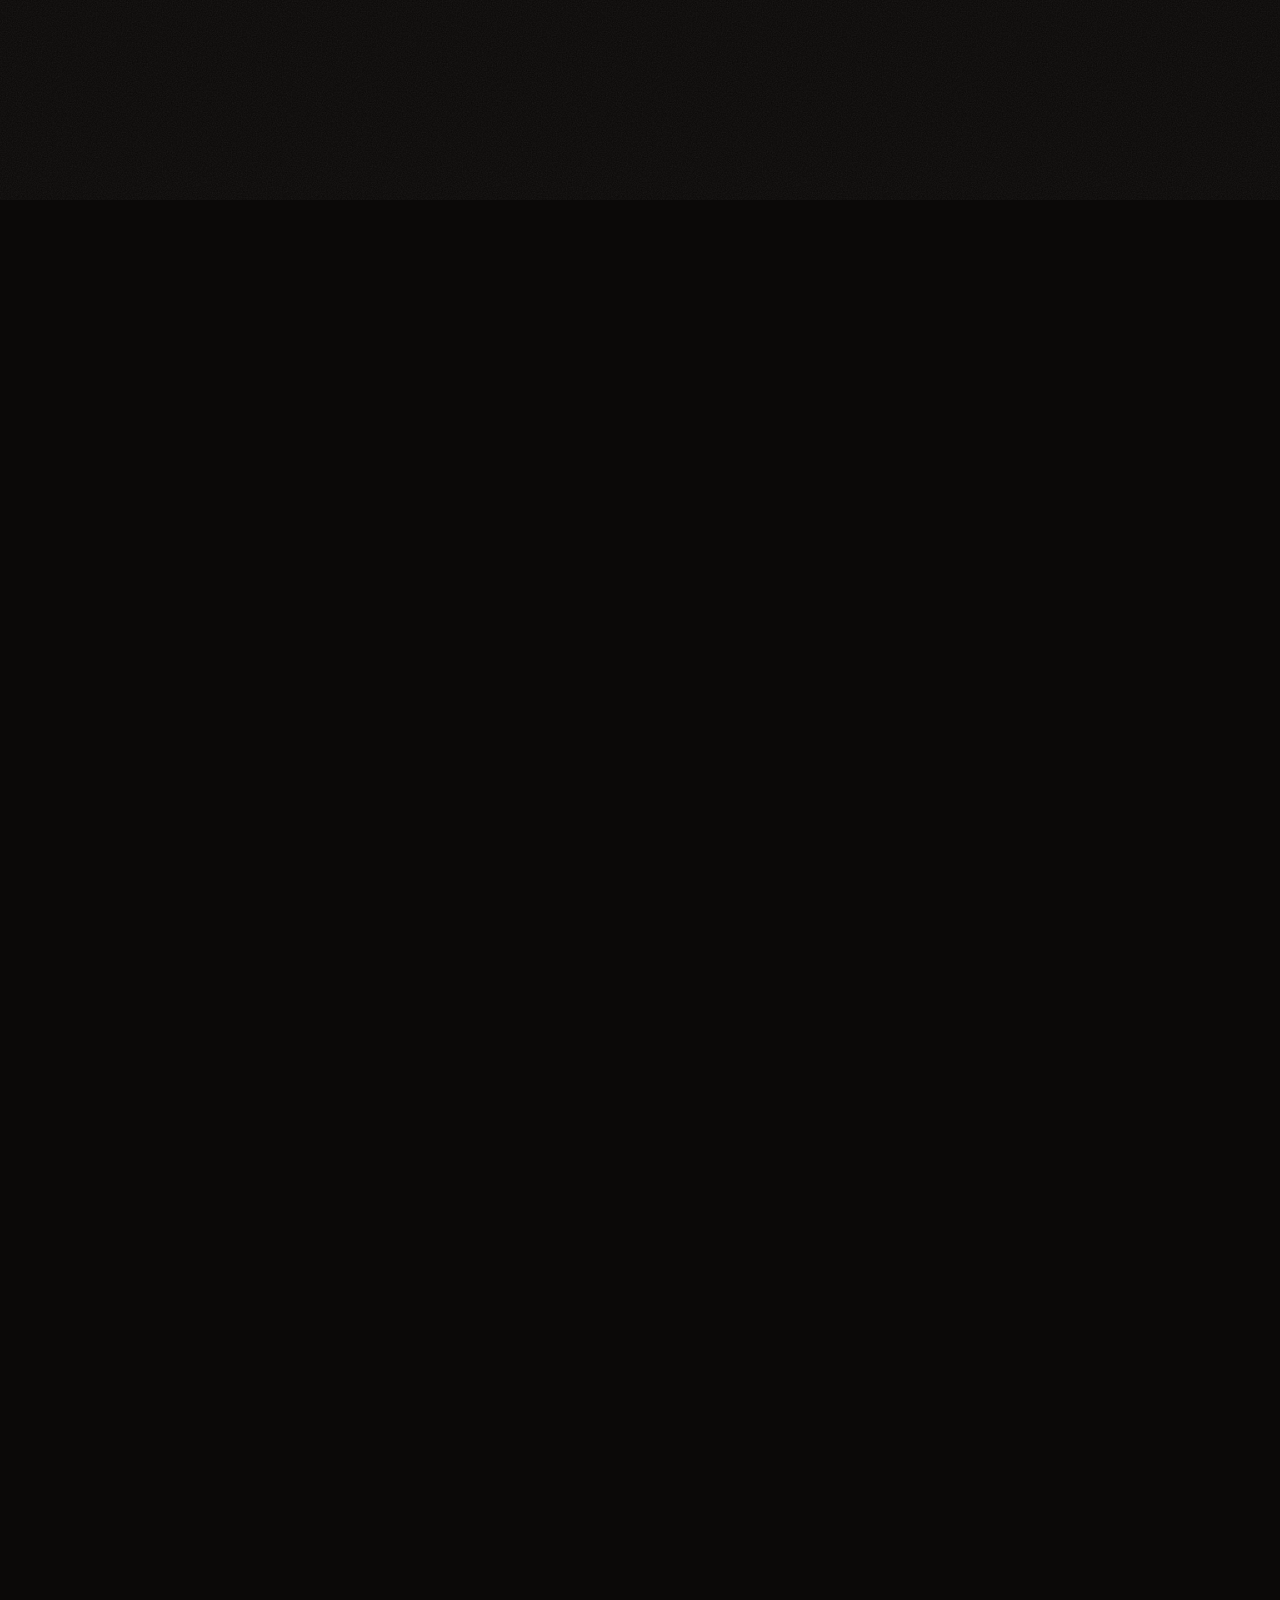
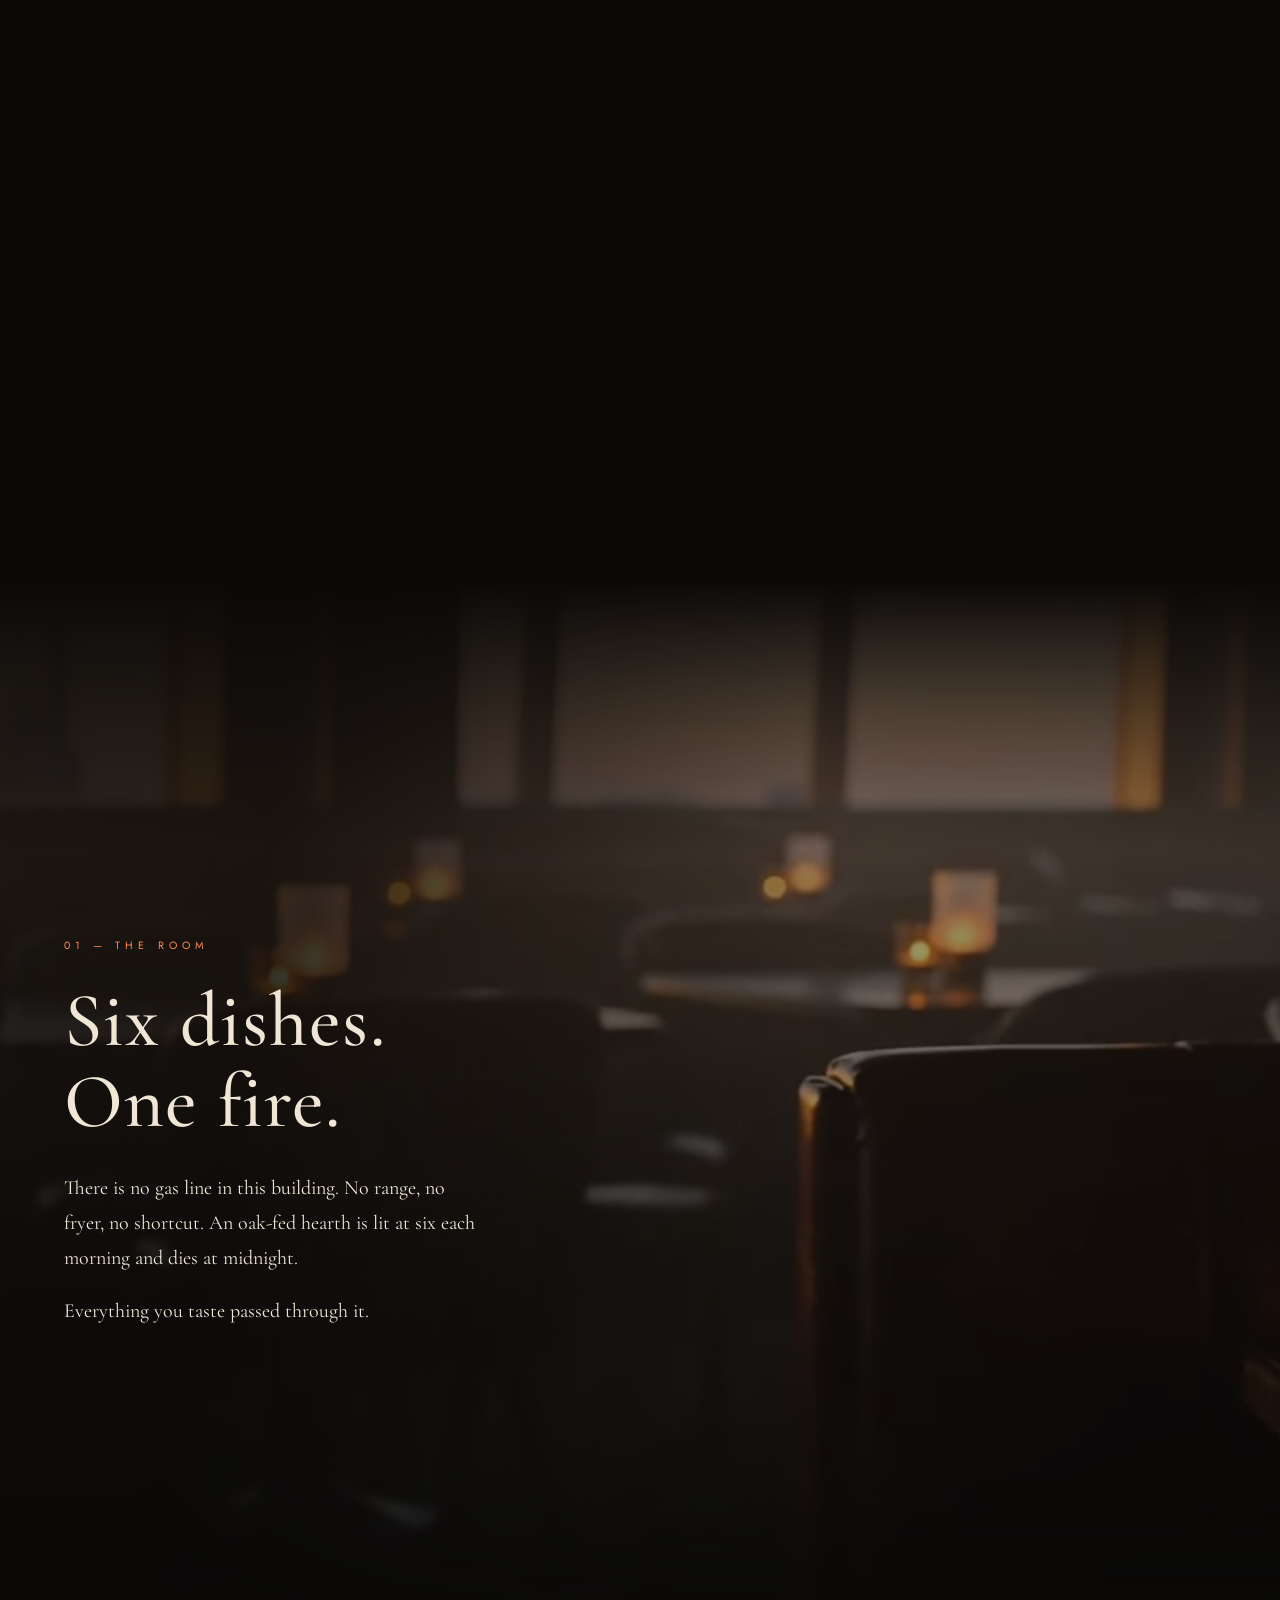
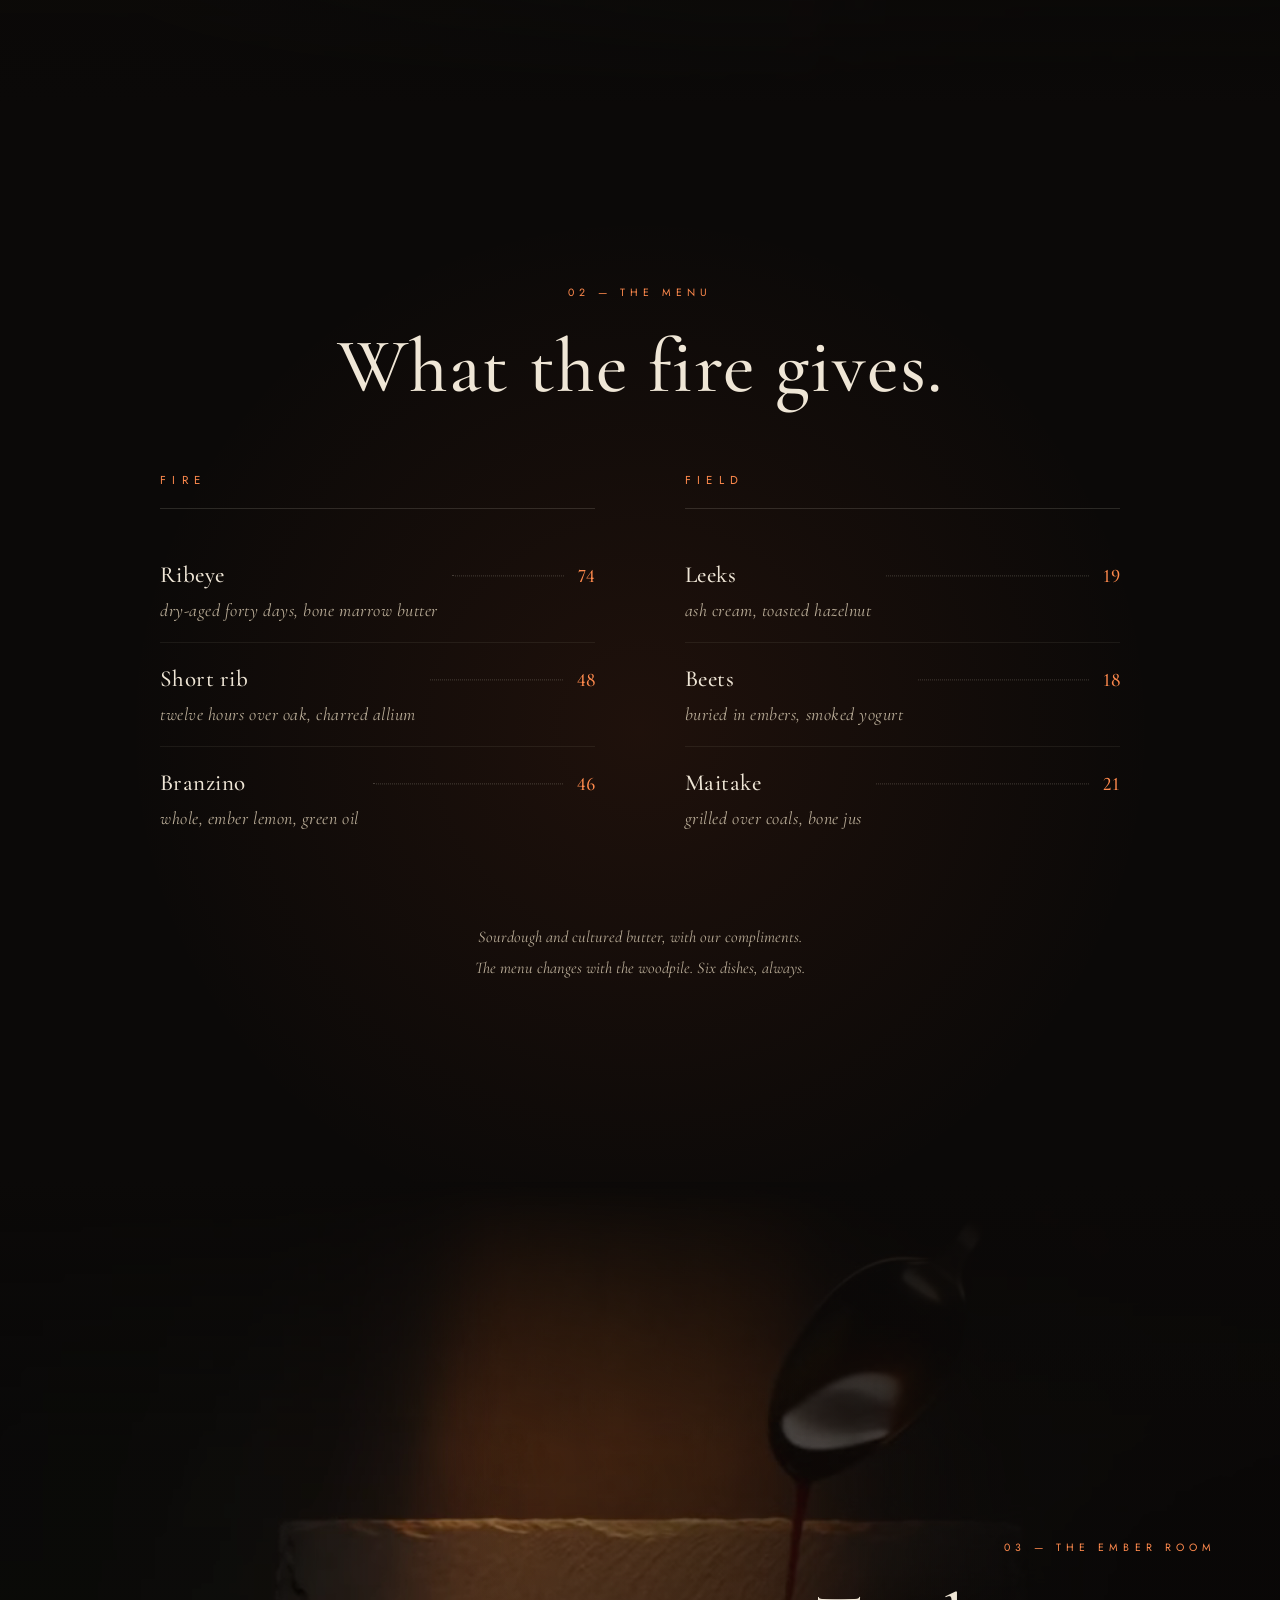
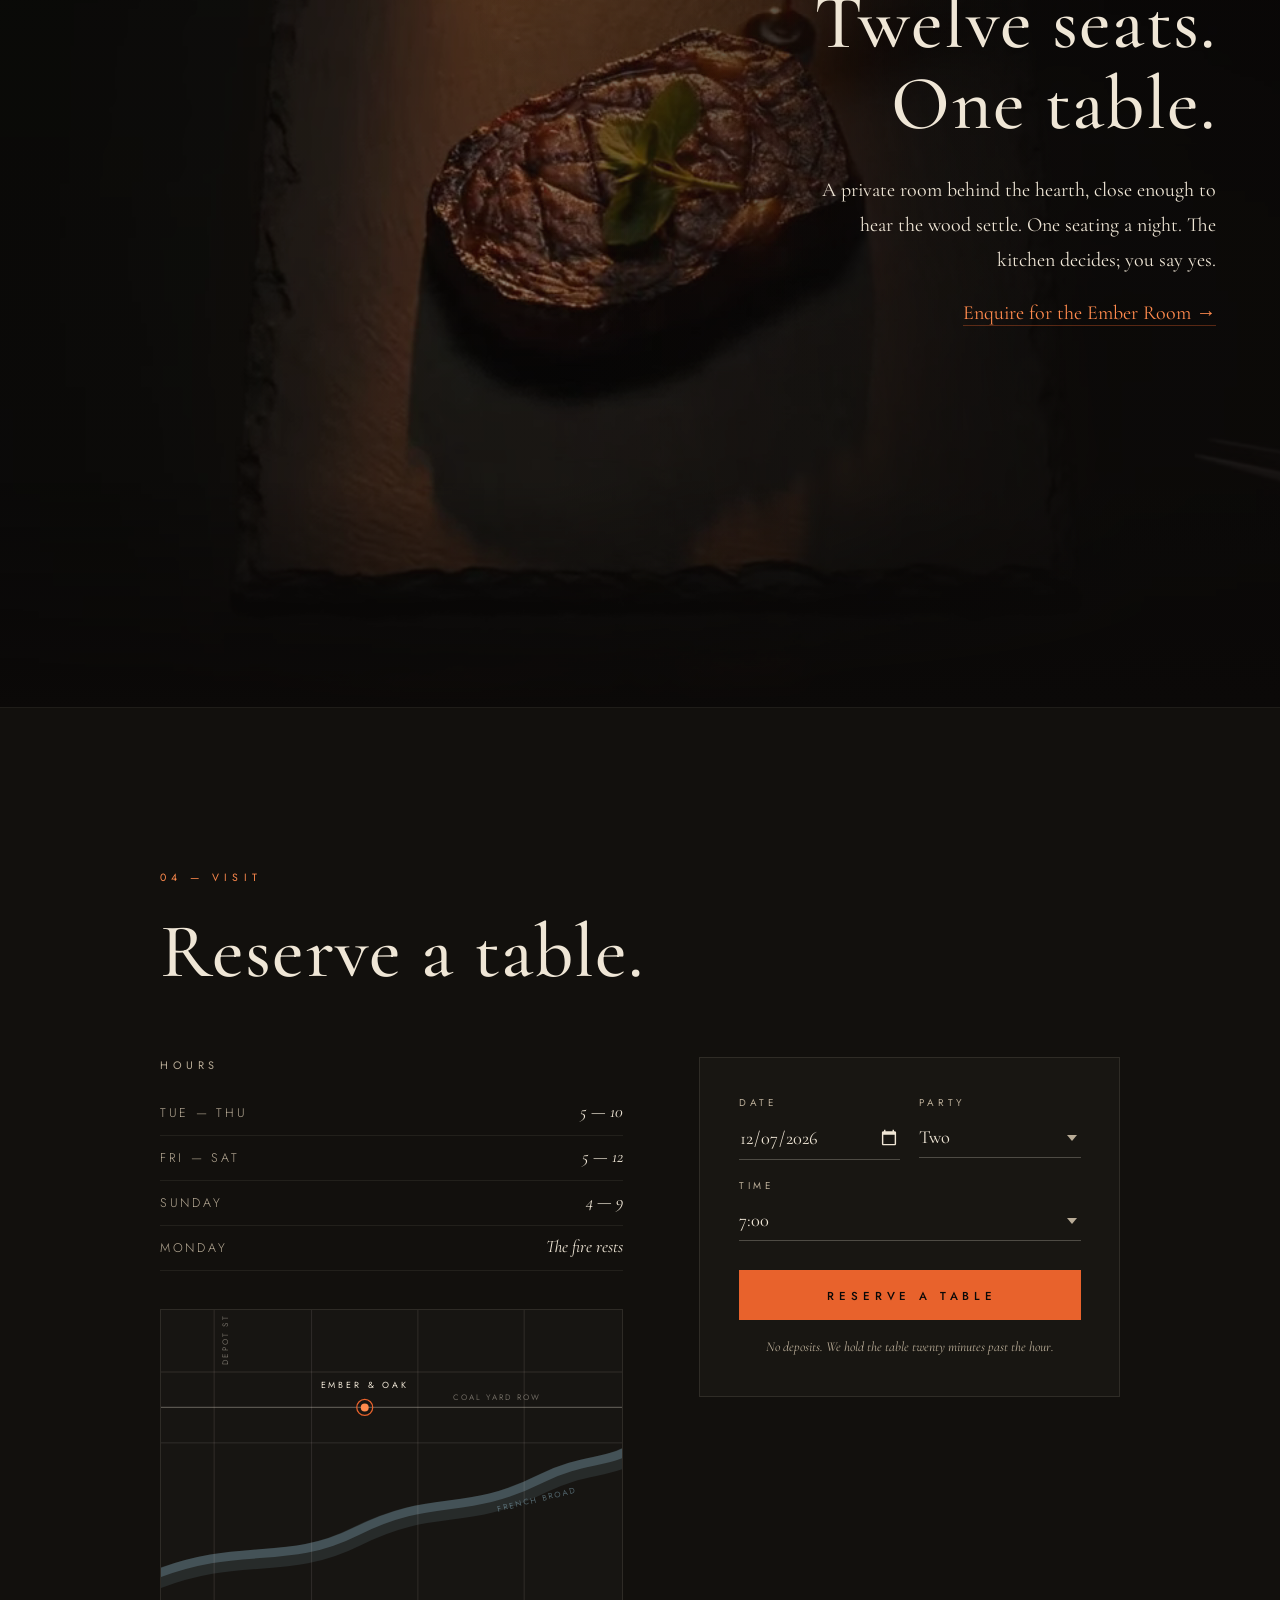
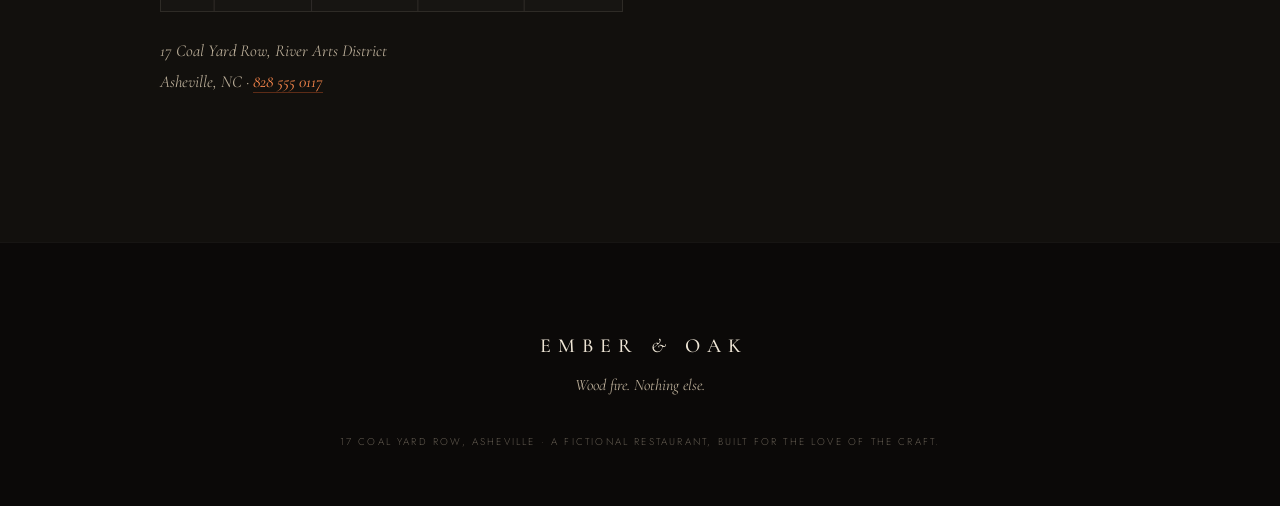
==== commit c941287e: "Fix ambient loop autoplay on iOS Safari Direct src with autoplay/muted/playsinline set as both attri" ====
--- a/ember-oak/index.html
+++ b/ember-oak/index.html
@@ -55,7 +55,7 @@
 
   <!-- ============ STORY — over the dining-room clip ============ -->
   <section class="panel panel--story" id="story">
-    <div class="panel__media"><video class="js-loop" data-src="assets/video/room.mp4" muted loop playsinline preload="none" data-parallax="-0.12"></video></div>
+    <div class="panel__media"><video class="js-loop" data-src="assets/video/room.mp4" autoplay muted loop playsinline preload="auto" data-parallax="-0.12"></video></div>
     <div class="panel__scrim" aria-hidden="true"></div>
     <div class="panel__inner">
       <p class="eyebrow" data-reveal>01 — The Room</p>
@@ -97,7 +97,7 @@
 
   <!-- ============ PRIVATE DINING — over the plating clip ============ -->
   <section class="panel panel--private" id="private">
-    <div class="panel__media"><video class="js-loop" data-src="assets/video/craft.mp4" muted loop playsinline preload="none" data-parallax="-0.12"></video></div>
+    <div class="panel__media"><video class="js-loop" data-src="assets/video/craft.mp4" autoplay muted loop playsinline preload="auto" data-parallax="-0.12"></video></div>
     <div class="panel__scrim" aria-hidden="true"></div>
     <div class="panel__inner panel__inner--right">
       <p class="eyebrow" data-reveal>03 — The Ember Room</p>
